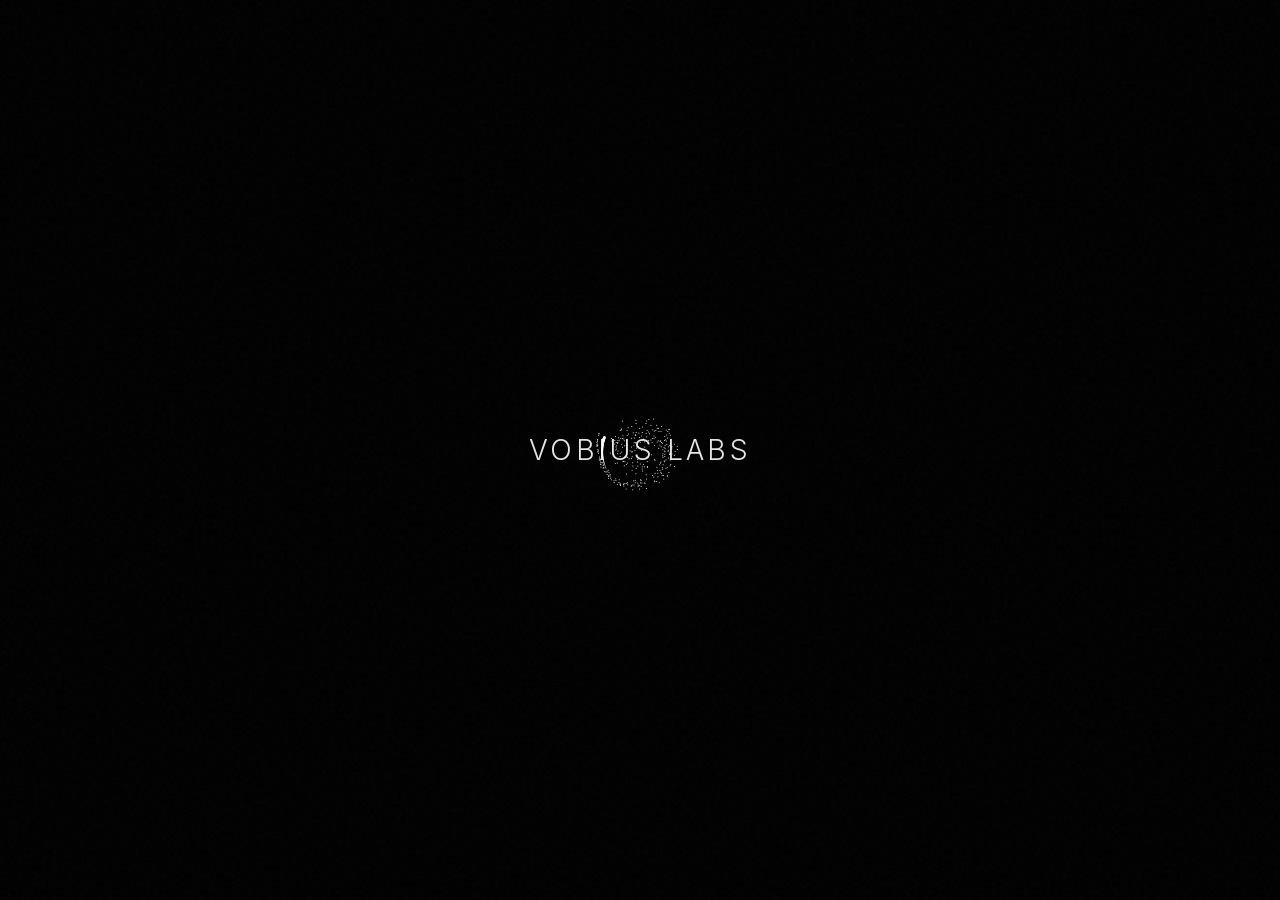
==== index.html @ 5227de13 "feat: vertical curtain wipe transition → gallery (panels close on click, part open on arrival)" ====
<!DOCTYPE html><html lang="en" class="space_grotesk_292c24ae-module__83bYFa__variable inter_7121de63-module__AjNlIq__variable"><head><meta charSet="utf-8"/><meta name="viewport" content="width=device-width, initial-scale=1"/><link rel="preload" href="/_next/static/media/0c89a48fa5027cee-s.p.0rd3rjvnnhw7n.woff2" as="font" crossorigin="" type="font/woff2"/><link rel="preload" href="/_next/static/media/83afe278b6a6bb3c-s.p.0q-301v4kxxnr.woff2" as="font" crossorigin="" type="font/woff2"/><link rel="stylesheet" href="/_next/static/chunks/0tya.du2dsi4h.css" data-precedence="next"/><link rel="preload" as="script" fetchPriority="low" href="/_next/static/chunks/0fpki3y6aj230.js"/><script src="/_next/static/chunks/0ie~z4v0mtx0d.js" async=""></script><script src="/_next/static/chunks/16g.ca89g7fib.js" async=""></script><script src="/_next/static/chunks/turbopack-0-s7g3ktuolnb.js" async=""></script><script src="/_next/static/chunks/0dbhjjzl8qfwv.js" async=""></script><script src="/_next/static/chunks/0ltwzf-47lllj.js" async=""></script><script src="/_next/static/chunks/0toqzq3ppa_wb.js" async=""></script><meta name="next-size-adjust" content=""/><title>Vobius Labs — Building the Future</title><meta name="description" content="World-class software products. Built with precision, designed for impact."/><meta name="keywords" content="software,apps,AI,web design,Vobius Labs"/><meta property="og:title" content="Vobius Labs — Building the Future"/><meta property="og:description" content="World-class software products. Built with precision, designed for impact."/><meta property="og:url" content="https://vobiuslabs.com/"/><meta property="og:site_name" content="Vobius Labs"/><meta property="og:type" content="website"/><meta name="twitter:card" content="summary_large_image"/><meta name="twitter:title" content="Vobius Labs"/><meta name="twitter:description" content="World-class software products."/><link rel="icon" href="/favicon.svg" type="image/svg+xml"/><link rel="alternate icon" href="/favicon.ico"/><meta name="theme-color" content="#000000"/><script src="/_next/static/chunks/03~yq9q893hmn.js" noModule=""></script><meta property="og:image" content="https://vobiuslabs.com/og-image.png"/><meta name="twitter:image" content="https://vobiuslabs.com/og-image.png"/></head><script>
(function(){
  if(location.search.indexOf('skip')>-1||document.referrer.indexOf('vobiuslabs.com')>-1){
    var s=document.createElement('style');
    s.textContent='[style*="z-index:9999"]{display:none!important;pointer-events:none!important}';
    document.head.appendChild(s);
    // Also set a flag so React loader knows to skip
    try{sessionStorage.setItem('vl_skip_intro','1');}catch(e){}
  }
  // Always set visited flag after first load so internal nav skips intro
  window.addEventListener('load',function(){
    try{sessionStorage.setItem('vl_visited','1');}catch(e){}
  });
})();
</script><body class="noise"><div hidden=""><!--$--><!--/$--></div><div style="position:fixed;inset:0;z-index:9999;background:#000;display:flex;align-items:center;justify-content:center;opacity:1"><div style="position:absolute;inset:0"><div style="position:absolute;inset:0;overflow:hidden"><canvas style="position:absolute;top:50%;left:50%;transform:translate(-50%, -50%)"></canvas></div></div><div style="position:relative;z-index:2;text-align:center;pointer-events:none;opacity:0;letter-spacing:0.4em"><div style="font-size:clamp(18px, 3vw, 28px);font-weight:200;color:rgba(255,255,255,0.9);letter-spacing:0.12em;text-transform:uppercase;font-family:&#x27;Plus Jakarta Sans&#x27;, &#x27;Inter&#x27;, -apple-system, sans-serif">Vobius Labs</div></div></div><!--$--><!--/$--><script src="/_next/static/chunks/0fpki3y6aj230.js" id="_R_" async=""></script><script>(self.__next_f=self.__next_f||[]).push([0])</script><script>self.__next_f.push([1,"1:\"$Sreact.fragment\"\n2:I[39756,[\"/_next/static/chunks/0dbhjjzl8qfwv.js\"],\"default\"]\n3:I[37457,[\"/_next/static/chunks/0dbhjjzl8qfwv.js\"],\"default\"]\n4:I[47257,[\"/_next/static/chunks/0dbhjjzl8qfwv.js\"],\"ClientPageRoot\"]\n5:I[31713,[\"/_next/static/chunks/0dbhjjzl8qfwv.js\",\"/_next/static/chunks/0ltwzf-47lllj.js\",\"/_next/static/chunks/0toqzq3ppa_wb.js\"],\"default\"]\n8:I[97367,[\"/_next/static/chunks/0dbhjjzl8qfwv.js\"],\"OutletBoundary\"]\n9:\"$Sreact.suspense\"\nb:I[97367,[\"/_next/static/chunks/0dbhjjzl8qfwv.js\"],\"ViewportBoundary\"]\nd:I[97367,[\"/_next/static/chunks/0dbhjjzl8qfwv.js\"],\"MetadataBoundary\"]\nf:I[68027,[\"/_next/static/chunks/0dbhjjzl8qfwv.js\"],\"default\",1]\n:HL[\"/_next/static/chunks/0tya.du2dsi4h.css\",\"style\"]\n:HL[\"/_next/static/media/0c89a48fa5027cee-s.p.0rd3rjvnnhw7n.woff2\",\"font\",{\"crossOrigin\":\"\",\"type\":\"font/woff2\"}]\n:HL[\"/_next/static/media/83afe278b6a6bb3c-s.p.0q-301v4kxxnr.woff2\",\"font\",{\"crossOrigin\":\"\",\"type\":\"font/woff2\"}]\n"])</script><script>self.__next_f.push([1,"0:{\"P\":null,\"c\":[\"\",\"\"],\"q\":\"\",\"i\":false,\"f\":[[[\"\",{\"children\":[\"__PAGE__\",{}]},\"$undefined\",\"$undefined\",16],[[\"$\",\"$1\",\"c\",{\"children\":[[[\"$\",\"link\",\"0\",{\"rel\":\"stylesheet\",\"href\":\"/_next/static/chunks/0tya.du2dsi4h.css\",\"precedence\":\"next\",\"crossOrigin\":\"$undefined\",\"nonce\":\"$undefined\"}],[\"$\",\"script\",\"script-0\",{\"src\":\"/_next/static/chunks/0dbhjjzl8qfwv.js\",\"async\":true,\"nonce\":\"$undefined\"}]],[\"$\",\"html\",null,{\"lang\":\"en\",\"className\":\"space_grotesk_292c24ae-module__83bYFa__variable inter_7121de63-module__AjNlIq__variable\",\"children\":[\"$\",\"body\",null,{\"className\":\"noise\",\"children\":[\"$\",\"$L2\",null,{\"parallelRouterKey\":\"children\",\"error\":\"$undefined\",\"errorStyles\":\"$undefined\",\"errorScripts\":\"$undefined\",\"template\":[\"$\",\"$L3\",null,{}],\"templateStyles\":\"$undefined\",\"templateScripts\":\"$undefined\",\"notFound\":[[[\"$\",\"title\",null,{\"children\":\"404: This page could not be found.\"}],[\"$\",\"div\",null,{\"style\":{\"fontFamily\":\"system-ui,\\\"Segoe UI\\\",Roboto,Helvetica,Arial,sans-serif,\\\"Apple Color Emoji\\\",\\\"Segoe UI Emoji\\\"\",\"height\":\"100vh\",\"textAlign\":\"center\",\"display\":\"flex\",\"flexDirection\":\"column\",\"alignItems\":\"center\",\"justifyContent\":\"center\"},\"children\":[\"$\",\"div\",null,{\"children\":[[\"$\",\"style\",null,{\"dangerouslySetInnerHTML\":{\"__html\":\"body{color:#000;background:#fff;margin:0}.next-error-h1{border-right:1px solid rgba(0,0,0,.3)}@media (prefers-color-scheme:dark){body{color:#fff;background:#000}.next-error-h1{border-right:1px solid rgba(255,255,255,.3)}}\"}}],[\"$\",\"h1\",null,{\"className\":\"next-error-h1\",\"style\":{\"display\":\"inline-block\",\"margin\":\"0 20px 0 0\",\"padding\":\"0 23px 0 0\",\"fontSize\":24,\"fontWeight\":500,\"verticalAlign\":\"top\",\"lineHeight\":\"49px\"},\"children\":404}],[\"$\",\"div\",null,{\"style\":{\"display\":\"inline-block\"},\"children\":[\"$\",\"h2\",null,{\"style\":{\"fontSize\":14,\"fontWeight\":400,\"lineHeight\":\"49px\",\"margin\":0},\"children\":\"This page could not be found.\"}]}]]}]}]],[]],\"forbidden\":\"$undefined\",\"unauthorized\":\"$undefined\"}]}]}]]}],{\"children\":[[\"$\",\"$1\",\"c\",{\"children\":[[\"$\",\"$L4\",null,{\"Component\":\"$5\",\"serverProvidedParams\":{\"searchParams\":{},\"params\":{},\"promises\":[\"$@6\",\"$@7\"]}}],[[\"$\",\"script\",\"script-0\",{\"src\":\"/_next/static/chunks/0ltwzf-47lllj.js\",\"async\":true,\"nonce\":\"$undefined\"}],[\"$\",\"script\",\"script-1\",{\"src\":\"/_next/static/chunks/0toqzq3ppa_wb.js\",\"async\":true,\"nonce\":\"$undefined\"}]],[\"$\",\"$L8\",null,{\"children\":[\"$\",\"$9\",null,{\"name\":\"Next.MetadataOutlet\",\"children\":\"$@a\"}]}]]}],{},null,false,null]},null,false,null],[\"$\",\"$1\",\"h\",{\"children\":[null,[\"$\",\"$Lb\",null,{\"children\":\"$Lc\"}],[\"$\",\"div\",null,{\"hidden\":true,\"children\":[\"$\",\"$Ld\",null,{\"children\":[\"$\",\"$9\",null,{\"name\":\"Next.Metadata\",\"children\":\"$Le\"}]}]}],[\"$\",\"meta\",null,{\"name\":\"next-size-adjust\",\"content\":\"\"}]]}],false]],\"m\":\"$undefined\",\"G\":[\"$f\",[[\"$\",\"link\",\"0\",{\"rel\":\"stylesheet\",\"href\":\"/_next/static/chunks/0tya.du2dsi4h.css\",\"precedence\":\"next\",\"crossOrigin\":\"$undefined\",\"nonce\":\"$undefined\"}]]],\"S\":true,\"h\":null,\"s\":\"$undefined\",\"l\":\"$undefined\",\"p\":\"$undefined\",\"d\":\"$undefined\",\"b\":\"B5eqgMmHYIsOqFGzg2f-Q\"}\n"])</script><script>self.__next_f.push([1,"6:{}\n7:\"$0:f:0:1:1:children:0:props:children:0:props:serverProvidedParams:params\"\n"])</script><script>self.__next_f.push([1,"c:[[\"$\",\"meta\",\"0\",{\"charSet\":\"utf-8\"}],[\"$\",\"meta\",\"1\",{\"name\":\"viewport\",\"content\":\"width=device-width, initial-scale=1\"}]]\n"])</script><script>self.__next_f.push([1,"10:I[27201,[\"/_next/static/chunks/0dbhjjzl8qfwv.js\"],\"IconMark\"]\na:null\ne:[[\"$\",\"title\",\"0\",{\"children\":\"Vobius Labs — Building the Future\"}],[\"$\",\"meta\",\"1\",{\"name\":\"description\",\"content\":\"World-class software products. Built with precision, designed for impact.\"}],[\"$\",\"meta\",\"2\",{\"name\":\"keywords\",\"content\":\"software,apps,AI,web design,Vobius Labs\"}],[\"$\",\"meta\",\"3\",{\"property\":\"og:title\",\"content\":\"Vobius Labs — Building the Future\"}],[\"$\",\"meta\",\"4\",{\"property\":\"og:description\",\"content\":\"World-class software products. Built with precision, designed for impact.\"}],[\"$\",\"meta\",\"5\",{\"property\":\"og:url\",\"content\":\"https://vobiuslabs.com/\"}],[\"$\",\"meta\",\"6\",{\"property\":\"og:site_name\",\"content\":\"Vobius Labs\"}],[\"$\",\"meta\",\"7\",{\"property\":\"og:type\",\"content\":\"website\"}],[\"$\",\"meta\",\"8\",{\"name\":\"twitter:card\",\"content\":\"summary_large_image\"}],[\"$\",\"meta\",\"9\",{\"name\":\"twitter:title\",\"content\":\"Vobius Labs\"}],[\"$\",\"meta\",\"10\",{\"name\":\"twitter:description\",\"content\":\"World-class software products.\"}],[\"$\",\"link\",\"11\",{\"rel\":\"icon\",\"href\":\"/favicon.ico?favicon.0x3dzn~oxb6tn.ico\",\"sizes\":\"256x256\",\"type\":\"image/x-icon\"}],[\"$\",\"$L10\",\"12\",{}]]\n"])</script><style>
#vl-curtain{position:fixed;inset:0;z-index:99998;pointer-events:none;}
#vl-curtain .vl-c-top,#vl-curtain .vl-c-bot{
  position:absolute;left:0;right:0;height:50%;background:#0b0b10;
  transition:transform 0.6s cubic-bezier(0.76,0,0.24,1);
}
#vl-curtain .vl-c-top{top:0;transform:translateY(-101%);}
#vl-curtain .vl-c-bot{bottom:0;transform:translateY(101%);}
#vl-curtain.vl-closing .vl-c-top{transform:translateY(0);}
#vl-curtain.vl-closing .vl-c-bot{transform:translateY(0);}
</style>
<div id="vl-curtain"><div class="vl-c-top"></div><div class="vl-c-bot"></div></div>
<script>
(function(){
  function attachCurtain(){
    document.querySelectorAll('a[href="/gallery"]').forEach(function(a){
      if(a._vlCurtain) return;
      a._vlCurtain = true;
      a.addEventListener('click',function(e){
        e.preventDefault();
        var c=document.getElementById('vl-curtain');
        c.style.pointerEvents='all';
        c.classList.add('vl-closing');
        setTimeout(function(){window.location.href='/gallery?from=home';},640);
      });
    });
  }
  // Attach on DOM ready + after React hydration
  document.addEventListener('DOMContentLoaded',attachCurtain);
  setTimeout(attachCurtain,1000);
  setTimeout(attachCurtain,2500);
  // MutationObserver for React rendering the button after hydration
  var obs=new MutationObserver(attachCurtain);
  obs.observe(document.body,{childList:true,subtree:true});
})();
</script></body></html>
---- _next/static/chunks/0tya.du2dsi4h.css ----
@font-face{font-family:Space Grotesk;font-style:normal;font-weight:300;font-display:swap;src:url(../media/32687112bd2dd8db-s.0gspg~~t9nou8.woff2)format("woff2");unicode-range:U+102-103,U+110-111,U+128-129,U+168-169,U+1A0-1A1,U+1AF-1B0,U+300-301,U+303-304,U+308-309,U+323,U+329,U+1EA0-1EF9,U+20AB}@font-face{font-family:Space Grotesk;font-style:normal;font-weight:300;font-display:swap;src:url(../media/28868e710e86be81-s.0rx81dn62y51_.woff2)format("woff2");unicode-range:U+100-2BA,U+2BD-2C5,U+2C7-2CC,U+2CE-2D7,U+2DD-2FF,U+304,U+308,U+329,U+1D00-1DBF,U+1E00-1E9F,U+1EF2-1EFF,U+2020,U+20A0-20AB,U+20AD-20C0,U+2113,U+2C60-2C7F,U+A720-A7FF}@font-face{font-family:Space Grotesk;font-style:normal;font-weight:300;font-display:swap;src:url(../media/0c89a48fa5027cee-s.p.0rd3rjvnnhw7n.woff2)format("woff2");unicode-range:U+??,U+131,U+152-153,U+2BB-2BC,U+2C6,U+2DA,U+2DC,U+304,U+308,U+329,U+2000-206F,U+20AC,U+2122,U+2191,U+2193,U+2212,U+2215,U+FEFF,U+FFFD}@font-face{font-family:Space Grotesk;font-style:normal;font-weight:400;font-display:swap;src:url(../media/32687112bd2dd8db-s.0gspg~~t9nou8.woff2)format("woff2");unicode-range:U+102-103,U+110-111,U+128-129,U+168-169,U+1A0-1A1,U+1AF-1B0,U+300-301,U+303-304,U+308-309,U+323,U+329,U+1EA0-1EF9,U+20AB}@font-face{font-family:Space Grotesk;font-style:normal;font-weight:400;font-display:swap;src:url(../media/28868e710e86be81-s.0rx81dn62y51_.woff2)format("woff2");unicode-range:U+100-2BA,U+2BD-2C5,U+2C7-2CC,U+2CE-2D7,U+2DD-2FF,U+304,U+308,U+329,U+1D00-1DBF,U+1E00-1E9F,U+1EF2-1EFF,U+2020,U+20A0-20AB,U+20AD-20C0,U+2113,U+2C60-2C7F,U+A720-A7FF}@font-face{font-family:Space Grotesk;font-style:normal;font-weight:400;font-display:swap;src:url(../media/0c89a48fa5027cee-s.p.0rd3rjvnnhw7n.woff2)format("woff2");unicode-range:U+??,U+131,U+152-153,U+2BB-2BC,U+2C6,U+2DA,U+2DC,U+304,U+308,U+329,U+2000-206F,U+20AC,U+2122,U+2191,U+2193,U+2212,U+2215,U+FEFF,U+FFFD}@font-face{font-family:Space Grotesk;font-style:normal;font-weight:500;font-display:swap;src:url(../media/32687112bd2dd8db-s.0gspg~~t9nou8.woff2)format("woff2");unicode-range:U+102-103,U+110-111,U+128-129,U+168-169,U+1A0-1A1,U+1AF-1B0,U+300-301,U+303-304,U+308-309,U+323,U+329,U+1EA0-1EF9,U+20AB}@font-face{font-family:Space Grotesk;font-style:normal;font-weight:500;font-display:swap;src:url(../media/28868e710e86be81-s.0rx81dn62y51_.woff2)format("woff2");unicode-range:U+100-2BA,U+2BD-2C5,U+2C7-2CC,U+2CE-2D7,U+2DD-2FF,U+304,U+308,U+329,U+1D00-1DBF,U+1E00-1E9F,U+1EF2-1EFF,U+2020,U+20A0-20AB,U+20AD-20C0,U+2113,U+2C60-2C7F,U+A720-A7FF}@font-face{font-family:Space Grotesk;font-style:normal;font-weight:500;font-display:swap;src:url(../media/0c89a48fa5027cee-s.p.0rd3rjvnnhw7n.woff2)format("woff2");unicode-range:U+??,U+131,U+152-153,U+2BB-2BC,U+2C6,U+2DA,U+2DC,U+304,U+308,U+329,U+2000-206F,U+20AC,U+2122,U+2191,U+2193,U+2212,U+2215,U+FEFF,U+FFFD}@font-face{font-family:Space Grotesk;font-style:normal;font-weight:600;font-display:swap;src:url(../media/32687112bd2dd8db-s.0gspg~~t9nou8.woff2)format("woff2");unicode-range:U+102-103,U+110-111,U+128-129,U+168-169,U+1A0-1A1,U+1AF-1B0,U+300-301,U+303-304,U+308-309,U+323,U+329,U+1EA0-1EF9,U+20AB}@font-face{font-family:Space Grotesk;font-style:normal;font-weight:600;font-display:swap;src:url(../media/28868e710e86be81-s.0rx81dn62y51_.woff2)format("woff2");unicode-range:U+100-2BA,U+2BD-2C5,U+2C7-2CC,U+2CE-2D7,U+2DD-2FF,U+304,U+308,U+329,U+1D00-1DBF,U+1E00-1E9F,U+1EF2-1EFF,U+2020,U+20A0-20AB,U+20AD-20C0,U+2113,U+2C60-2C7F,U+A720-A7FF}@font-face{font-family:Space Grotesk;font-style:normal;font-weight:600;font-display:swap;src:url(../media/0c89a48fa5027cee-s.p.0rd3rjvnnhw7n.woff2)format("woff2");unicode-range:U+??,U+131,U+152-153,U+2BB-2BC,U+2C6,U+2DA,U+2DC,U+304,U+308,U+329,U+2000-206F,U+20AC,U+2122,U+2191,U+2193,U+2212,U+2215,U+FEFF,U+FFFD}@font-face{font-family:Space Grotesk;font-style:normal;font-weight:700;font-display:swap;src:url(../media/32687112bd2dd8db-s.0gspg~~t9nou8.woff2)format("woff2");unicode-range:U+102-103,U+110-111,U+128-129,U+168-169,U+1A0-1A1,U+1AF-1B0,U+300-301,U+303-304,U+308-309,U+323,U+329,U+1EA0-1EF9,U+20AB}@font-face{font-family:Space Grotesk;font-style:normal;font-weight:700;font-display:swap;src:url(../media/28868e710e86be81-s.0rx81dn62y51_.woff2)format("woff2");unicode-range:U+100-2BA,U+2BD-2C5,U+2C7-2CC,U+2CE-2D7,U+2DD-2FF,U+304,U+308,U+329,U+1D00-1DBF,U+1E00-1E9F,U+1EF2-1EFF,U+2020,U+20A0-20AB,U+20AD-20C0,U+2113,U+2C60-2C7F,U+A720-A7FF}@font-face{font-family:Space Grotesk;font-style:normal;font-weight:700;font-display:swap;src:url(../media/0c89a48fa5027cee-s.p.0rd3rjvnnhw7n.woff2)format("woff2");unicode-range:U+??,U+131,U+152-153,U+2BB-2BC,U+2C6,U+2DA,U+2DC,U+304,U+308,U+329,U+2000-206F,U+20AC,U+2122,U+2191,U+2193,U+2212,U+2215,U+FEFF,U+FFFD}@font-face{font-family:Space Grotesk Fallback;src:local(Arial);ascent-override:89.71%;descent-override:26.62%;line-gap-override:0.0%;size-adjust:109.69%}.space_grotesk_292c24ae-module__83bYFa__className{font-family:Space Grotesk,Space Grotesk Fallback;font-style:normal}.space_grotesk_292c24ae-module__83bYFa__variable{--font-heading:"Space Grotesk", "Space Grotesk Fallback"}
@font-face{font-family:Inter;font-style:normal;font-weight:300;font-display:swap;src:url(../media/2c55a0e60120577a-s.0bjc5tiuqdqro.woff2)format("woff2");unicode-range:U+460-52F,U+1C80-1C8A,U+20B4,U+2DE0-2DFF,U+A640-A69F,U+FE2E-FE2F}@font-face{font-family:Inter;font-style:normal;font-weight:300;font-display:swap;src:url(../media/9c72aa0f40e4eef8-s.0m6w47a4e5dy9.woff2)format("woff2");unicode-range:U+301,U+400-45F,U+490-491,U+4B0-4B1,U+2116}@font-face{font-family:Inter;font-style:normal;font-weight:300;font-display:swap;src:url(../media/ad66f9afd8947f86-s.11u06r12fd6v_.woff2)format("woff2");unicode-range:U+1F??}@font-face{font-family:Inter;font-style:normal;font-weight:300;font-display:swap;src:url(../media/5476f68d60460930-s.0wxq9webf.ew4.woff2)format("woff2");unicode-range:U+370-377,U+37A-37F,U+384-38A,U+38C,U+38E-3A1,U+3A3-3FF}@font-face{font-family:Inter;font-style:normal;font-weight:300;font-display:swap;src:url(../media/2bbe8d2671613f1f-s.067x_6k0k23tk.woff2)format("woff2");unicode-range:U+102-103,U+110-111,U+128-129,U+168-169,U+1A0-1A1,U+1AF-1B0,U+300-301,U+303-304,U+308-309,U+323,U+329,U+1EA0-1EF9,U+20AB}@font-face{font-family:Inter;font-style:normal;font-weight:300;font-display:swap;src:url(../media/1bffadaabf893a1e-s.16ipb6fqu393i.woff2)format("woff2");unicode-range:U+100-2BA,U+2BD-2C5,U+2C7-2CC,U+2CE-2D7,U+2DD-2FF,U+304,U+308,U+329,U+1D00-1DBF,U+1E00-1E9F,U+1EF2-1EFF,U+2020,U+20A0-20AB,U+20AD-20C0,U+2113,U+2C60-2C7F,U+A720-A7FF}@font-face{font-family:Inter;font-style:normal;font-weight:300;font-display:swap;src:url(../media/83afe278b6a6bb3c-s.p.0q-301v4kxxnr.woff2)format("woff2");unicode-range:U+??,U+131,U+152-153,U+2BB-2BC,U+2C6,U+2DA,U+2DC,U+304,U+308,U+329,U+2000-206F,U+20AC,U+2122,U+2191,U+2193,U+2212,U+2215,U+FEFF,U+FFFD}@font-face{font-family:Inter;font-style:normal;font-weight:400;font-display:swap;src:url(../media/2c55a0e60120577a-s.0bjc5tiuqdqro.woff2)format("woff2");unicode-range:U+460-52F,U+1C80-1C8A,U+20B4,U+2DE0-2DFF,U+A640-A69F,U+FE2E-FE2F}@font-face{font-family:Inter;font-style:normal;font-weight:400;font-display:swap;src:url(../media/9c72aa0f40e4eef8-s.0m6w47a4e5dy9.woff2)format("woff2");unicode-range:U+301,U+400-45F,U+490-491,U+4B0-4B1,U+2116}@font-face{font-family:Inter;font-style:normal;font-weight:400;font-display:swap;src:url(../media/ad66f9afd8947f86-s.11u06r12fd6v_.woff2)format("woff2");unicode-range:U+1F??}@font-face{font-family:Inter;font-style:normal;font-weight:400;font-display:swap;src:url(../media/5476f68d60460930-s.0wxq9webf.ew4.woff2)format("woff2");unicode-range:U+370-377,U+37A-37F,U+384-38A,U+38C,U+38E-3A1,U+3A3-3FF}@font-face{font-family:Inter;font-style:normal;font-weight:400;font-display:swap;src:url(../media/2bbe8d2671613f1f-s.067x_6k0k23tk.woff2)format("woff2");unicode-range:U+102-103,U+110-111,U+128-129,U+168-169,U+1A0-1A1,U+1AF-1B0,U+300-301,U+303-304,U+308-309,U+323,U+329,U+1EA0-1EF9,U+20AB}@font-face{font-family:Inter;font-style:normal;font-weight:400;font-display:swap;src:url(../media/1bffadaabf893a1e-s.16ipb6fqu393i.woff2)format("woff2");unicode-range:U+100-2BA,U+2BD-2C5,U+2C7-2CC,U+2CE-2D7,U+2DD-2FF,U+304,U+308,U+329,U+1D00-1DBF,U+1E00-1E9F,U+1EF2-1EFF,U+2020,U+20A0-20AB,U+20AD-20C0,U+2113,U+2C60-2C7F,U+A720-A7FF}@font-face{font-family:Inter;font-style:normal;font-weight:400;font-display:swap;src:url(../media/83afe278b6a6bb3c-s.p.0q-301v4kxxnr.woff2)format("woff2");unicode-range:U+??,U+131,U+152-153,U+2BB-2BC,U+2C6,U+2DA,U+2DC,U+304,U+308,U+329,U+2000-206F,U+20AC,U+2122,U+2191,U+2193,U+2212,U+2215,U+FEFF,U+FFFD}@font-face{font-family:Inter;font-style:normal;font-weight:500;font-display:swap;src:url(../media/2c55a0e60120577a-s.0bjc5tiuqdqro.woff2)format("woff2");unicode-range:U+460-52F,U+1C80-1C8A,U+20B4,U+2DE0-2DFF,U+A640-A69F,U+FE2E-FE2F}@font-face{font-family:Inter;font-style:normal;font-weight:500;font-display:swap;src:url(../media/9c72aa0f40e4eef8-s.0m6w47a4e5dy9.woff2)format("woff2");unicode-range:U+301,U+400-45F,U+490-491,U+4B0-4B1,U+2116}@font-face{font-family:Inter;font-style:normal;font-weight:500;font-display:swap;src:url(../media/ad66f9afd8947f86-s.11u06r12fd6v_.woff2)format("woff2");unicode-range:U+1F??}@font-face{font-family:Inter;font-style:normal;font-weight:500;font-display:swap;src:url(../media/5476f68d60460930-s.0wxq9webf.ew4.woff2)format("woff2");unicode-range:U+370-377,U+37A-37F,U+384-38A,U+38C,U+38E-3A1,U+3A3-3FF}@font-face{font-family:Inter;font-style:normal;font-weight:500;font-display:swap;src:url(../media/2bbe8d2671613f1f-s.067x_6k0k23tk.woff2)format("woff2");unicode-range:U+102-103,U+110-111,U+128-129,U+168-169,U+1A0-1A1,U+1AF-1B0,U+300-301,U+303-304,U+308-309,U+323,U+329,U+1EA0-1EF9,U+20AB}@font-face{font-family:Inter;font-style:normal;font-weight:500;font-display:swap;src:url(../media/1bffadaabf893a1e-s.16ipb6fqu393i.woff2)format("woff2");unicode-range:U+100-2BA,U+2BD-2C5,U+2C7-2CC,U+2CE-2D7,U+2DD-2FF,U+304,U+308,U+329,U+1D00-1DBF,U+1E00-1E9F,U+1EF2-1EFF,U+2020,U+20A0-20AB,U+20AD-20C0,U+2113,U+2C60-2C7F,U+A720-A7FF}@font-face{font-family:Inter;font-style:normal;font-weight:500;font-display:swap;src:url(../media/83afe278b6a6bb3c-s.p.0q-301v4kxxnr.woff2)format("woff2");unicode-range:U+??,U+131,U+152-153,U+2BB-2BC,U+2C6,U+2DA,U+2DC,U+304,U+308,U+329,U+2000-206F,U+20AC,U+2122,U+2191,U+2193,U+2212,U+2215,U+FEFF,U+FFFD}@font-face{font-family:Inter;font-style:normal;font-weight:600;font-display:swap;src:url(../media/2c55a0e60120577a-s.0bjc5tiuqdqro.woff2)format("woff2");unicode-range:U+460-52F,U+1C80-1C8A,U+20B4,U+2DE0-2DFF,U+A640-A69F,U+FE2E-FE2F}@font-face{font-family:Inter;font-style:normal;font-weight:600;font-display:swap;src:url(../media/9c72aa0f40e4eef8-s.0m6w47a4e5dy9.woff2)format("woff2");unicode-range:U+301,U+400-45F,U+490-491,U+4B0-4B1,U+2116}@font-face{font-family:Inter;font-style:normal;font-weight:600;font-display:swap;src:url(../media/ad66f9afd8947f86-s.11u06r12fd6v_.woff2)format("woff2");unicode-range:U+1F??}@font-face{font-family:Inter;font-style:normal;font-weight:600;font-display:swap;src:url(../media/5476f68d60460930-s.0wxq9webf.ew4.woff2)format("woff2");unicode-range:U+370-377,U+37A-37F,U+384-38A,U+38C,U+38E-3A1,U+3A3-3FF}@font-face{font-family:Inter;font-style:normal;font-weight:600;font-display:swap;src:url(../media/2bbe8d2671613f1f-s.067x_6k0k23tk.woff2)format("woff2");unicode-range:U+102-103,U+110-111,U+128-129,U+168-169,U+1A0-1A1,U+1AF-1B0,U+300-301,U+303-304,U+308-309,U+323,U+329,U+1EA0-1EF9,U+20AB}@font-face{font-family:Inter;font-style:normal;font-weight:600;font-display:swap;src:url(../media/1bffadaabf893a1e-s.16ipb6fqu393i.woff2)format("woff2");unicode-range:U+100-2BA,U+2BD-2C5,U+2C7-2CC,U+2CE-2D7,U+2DD-2FF,U+304,U+308,U+329,U+1D00-1DBF,U+1E00-1E9F,U+1EF2-1EFF,U+2020,U+20A0-20AB,U+20AD-20C0,U+2113,U+2C60-2C7F,U+A720-A7FF}@font-face{font-family:Inter;font-style:normal;font-weight:600;font-display:swap;src:url(../media/83afe278b6a6bb3c-s.p.0q-301v4kxxnr.woff2)format("woff2");unicode-range:U+??,U+131,U+152-153,U+2BB-2BC,U+2C6,U+2DA,U+2DC,U+304,U+308,U+329,U+2000-206F,U+20AC,U+2122,U+2191,U+2193,U+2212,U+2215,U+FEFF,U+FFFD}@font-face{font-family:Inter Fallback;src:local(Arial);ascent-override:90.44%;descent-override:22.52%;line-gap-override:0.0%;size-adjust:107.12%}.inter_7121de63-module__AjNlIq__className{font-family:Inter,Inter Fallback;font-style:normal}.inter_7121de63-module__AjNlIq__variable{--font-body:"Inter", "Inter Fallback"}
@layer properties{@supports (((-webkit-hyphens:none)) and (not (margin-trim:inline))) or ((-moz-orient:inline) and (not (color:rgb(from red r g b)))){*,:before,:after,::backdrop{--tw-translate-x:0;--tw-translate-y:0;--tw-translate-z:0;--tw-rotate-x:initial;--tw-rotate-y:initial;--tw-rotate-z:initial;--tw-skew-x:initial;--tw-skew-y:initial;--tw-border-style:solid;--tw-gradient-position:initial;--tw-gradient-from:#0000;--tw-gradient-via:#0000;--tw-gradient-to:#0000;--tw-gradient-stops:initial;--tw-gradient-via-stops:initial;--tw-gradient-from-position:0%;--tw-gradient-via-position:50%;--tw-gradient-to-position:100%;--tw-leading:initial;--tw-font-weight:initial;--tw-tracking:initial;--tw-shadow:0 0 #0000;--tw-shadow-color:initial;--tw-shadow-alpha:100%;--tw-inset-shadow:0 0 #0000;--tw-inset-shadow-color:initial;--tw-inset-shadow-alpha:100%;--tw-ring-color:initial;--tw-ring-shadow:0 0 #0000;--tw-inset-ring-color:initial;--tw-inset-ring-shadow:0 0 #0000;--tw-ring-inset:initial;--tw-ring-offset-width:0px;--tw-ring-offset-color:#fff;--tw-ring-offset-shadow:0 0 #0000;--tw-blur:initial;--tw-brightness:initial;--tw-contrast:initial;--tw-grayscale:initial;--tw-hue-rotate:initial;--tw-invert:initial;--tw-opacity:initial;--tw-saturate:initial;--tw-sepia:initial;--tw-drop-shadow:initial;--tw-drop-shadow-color:initial;--tw-drop-shadow-alpha:100%;--tw-drop-shadow-size:initial;--tw-backdrop-blur:initial;--tw-backdrop-brightness:initial;--tw-backdrop-contrast:initial;--tw-backdrop-grayscale:initial;--tw-backdrop-hue-rotate:initial;--tw-backdrop-invert:initial;--tw-backdrop-opacity:initial;--tw-backdrop-saturate:initial;--tw-backdrop-sepia:initial;--tw-duration:initial}}}@layer theme{:root,:host{--font-sans:ui-sans-serif, system-ui, sans-serif, "Apple Color Emoji", "Segoe UI Emoji", "Segoe UI Symbol", "Noto Color Emoji";--font-mono:ui-monospace, SFMono-Regular, Menlo, Monaco, Consolas, "Liberation Mono", "Courier New", monospace;--color-emerald-400:#00d294;--color-indigo-400:#7d87ff;--color-indigo-500:#625fff;--color-indigo-600:#4f39f6;--color-violet-500:#8d54ff;--color-violet-600:#7f22fe;--color-pink-600:#e30076;--color-zinc-300:#d4d4d8;--color-zinc-400:#9f9fa9;--color-zinc-500:#71717b;--color-zinc-600:#52525c;--color-zinc-700:#3f3f46;--color-white:#fff;--spacing:.25rem;--container-md:28rem;--container-lg:32rem;--container-xl:36rem;--container-2xl:42rem;--container-4xl:56rem;--container-5xl:64rem;--container-6xl:72rem;--text-xs:.75rem;--text-xs--line-height:calc(1 / .75);--text-sm:.875rem;--text-sm--line-height:calc(1.25 / .875);--text-base:1rem;--text-base--line-height:calc(1.5 / 1);--text-lg:1.125rem;--text-lg--line-height:calc(1.75 / 1.125);--text-xl:1.25rem;--text-xl--line-height:calc(1.75 / 1.25);--text-2xl:1.5rem;--text-2xl--line-height:calc(2 / 1.5);--text-3xl:1.875rem;--text-3xl--line-height:calc(2.25 / 1.875);--text-4xl:2.25rem;--text-4xl--line-height:calc(2.5 / 2.25);--text-5xl:3rem;--text-5xl--line-height:1;--text-6xl:3.75rem;--text-6xl--line-height:1;--text-7xl:4.5rem;--text-7xl--line-height:1;--text-9xl:8rem;--text-9xl--line-height:1;--font-weight-light:300;--font-weight-medium:500;--font-weight-semibold:600;--font-weight-bold:700;--tracking-tight:-.025em;--tracking-widest:.1em;--leading-tight:1.25;--leading-relaxed:1.625;--radius-md:.375rem;--radius-xl:.75rem;--radius-2xl:1rem;--radius-3xl:1.5rem;--animate-pulse:pulse 2s cubic-bezier(.4, 0, .6, 1) infinite;--blur-md:12px;--default-transition-duration:.15s;--default-transition-timing-function:cubic-bezier(.4, 0, .2, 1);--default-font-family:var(--font-sans);--default-mono-font-family:var(--font-mono)}@supports (color:lab(0% 0 0)){:root,:host{--color-emerald-400:lab(75.0771% -60.7313 19.4147);--color-indigo-400:lab(59.866% 22.4834 -64.4485);--color-indigo-500:lab(48.295% 38.3129 -81.9673);--color-indigo-600:lab(38.4009% 52.6132 -92.3857);--color-violet-500:lab(49.9355% 55.1776 -81.8963);--color-violet-600:lab(41.088% 68.9966 -91.995);--color-pink-600:lab(49.5493% 79.8381 2.31768);--color-zinc-300:lab(84.9837% .601262 -2.17986);--color-zinc-400:lab(65.6464% 1.53497 -5.42429);--color-zinc-500:lab(47.8878% 1.65477 -5.77283);--color-zinc-600:lab(35.1166% 1.78212 -6.1173);--color-zinc-700:lab(26.8019% 1.35387 -4.68303)}}}@layer base{*,:after,:before,::backdrop{box-sizing:border-box;border:0 solid;margin:0;padding:0}::file-selector-button{box-sizing:border-box;border:0 solid;margin:0;padding:0}html,:host{-webkit-text-size-adjust:100%;tab-size:4;line-height:1.5;font-family:var(--default-font-family,ui-sans-serif, system-ui, sans-serif, "Apple Color Emoji", "Segoe UI Emoji", "Segoe UI Symbol", "Noto Color Emoji");font-feature-settings:var(--default-font-feature-settings,normal);font-variation-settings:var(--default-font-variation-settings,normal);-webkit-tap-highlight-color:transparent}hr{height:0;color:inherit;border-top-width:1px}abbr:where([title]){-webkit-text-decoration:underline dotted;text-decoration:underline dotted}h1,h2,h3,h4,h5,h6{font-size:inherit;font-weight:inherit}a{color:inherit;-webkit-text-decoration:inherit;-webkit-text-decoration:inherit;-webkit-text-decoration:inherit;-webkit-text-decoration:inherit;text-decoration:inherit}b,strong{font-weight:bolder}code,kbd,samp,pre{font-family:var(--default-mono-font-family,ui-monospace, SFMono-Regular, Menlo, Monaco, Consolas, "Liberation Mono", "Courier New", monospace);font-feature-settings:var(--default-mono-font-feature-settings,normal);font-variation-settings:var(--default-mono-font-variation-settings,normal);font-size:1em}small{font-size:80%}sub,sup{vertical-align:baseline;font-size:75%;line-height:0;position:relative}sub{bottom:-.25em}sup{top:-.5em}table{text-indent:0;border-color:inherit;border-collapse:collapse}:-moz-focusring{outline:auto}progress{vertical-align:baseline}summary{display:list-item}ol,ul,menu{list-style:none}img,svg,video,canvas,audio,iframe,embed,object{vertical-align:middle;display:block}img,video{max-width:100%;height:auto}button,input,select,optgroup,textarea{font:inherit;font-feature-settings:inherit;font-variation-settings:inherit;letter-spacing:inherit;color:inherit;opacity:1;background-color:#0000;border-radius:0}::file-selector-button{font:inherit;font-feature-settings:inherit;font-variation-settings:inherit;letter-spacing:inherit;color:inherit;opacity:1;background-color:#0000;border-radius:0}:where(select:is([multiple],[size])) optgroup{font-weight:bolder}:where(select:is([multiple],[size])) optgroup option{padding-inline-start:20px}::file-selector-button{margin-inline-end:4px}::placeholder{opacity:1}@supports (not ((-webkit-appearance:-apple-pay-button))) or (contain-intrinsic-size:1px){::placeholder{color:currentColor}@supports (color:color-mix(in lab, red, red)){::placeholder{color:color-mix(in oklab, currentcolor 50%, transparent)}}}textarea{resize:vertical}::-webkit-search-decoration{-webkit-appearance:none}::-webkit-date-and-time-value{min-height:1lh;text-align:inherit}::-webkit-datetime-edit{display:inline-flex}::-webkit-datetime-edit-fields-wrapper{padding:0}::-webkit-datetime-edit{padding-block:0}::-webkit-datetime-edit-year-field{padding-block:0}::-webkit-datetime-edit-month-field{padding-block:0}::-webkit-datetime-edit-day-field{padding-block:0}::-webkit-datetime-edit-hour-field{padding-block:0}::-webkit-datetime-edit-minute-field{padding-block:0}::-webkit-datetime-edit-second-field{padding-block:0}::-webkit-datetime-edit-millisecond-field{padding-block:0}::-webkit-datetime-edit-meridiem-field{padding-block:0}::-webkit-calendar-picker-indicator{line-height:1}:-moz-ui-invalid{box-shadow:none}button,input:where([type=button],[type=reset],[type=submit]){appearance:button}::file-selector-button{appearance:button}::-webkit-inner-spin-button{height:auto}::-webkit-outer-spin-button{height:auto}[hidden]:where(:not([hidden=until-found])){display:none!important}}@layer components;@layer utilities{.pointer-events-auto{pointer-events:auto}.pointer-events-none{pointer-events:none}.visible{visibility:visible}.absolute{position:absolute}.fixed{position:fixed}.relative{position:relative}.static{position:static}.inset-0{inset:calc(var(--spacing) * 0)}.start{inset-inline-start:var(--spacing)}.-top-10{top:calc(var(--spacing) * -10)}.top-0{top:calc(var(--spacing) * 0)}.top-\[-200px\]{top:-200px}.-right-10{right:calc(var(--spacing) * -10)}.right-0{right:calc(var(--spacing) * 0)}.right-6{right:calc(var(--spacing) * 6)}.right-\[-100px\]{right:-100px}.right-\[-200px\]{right:-200px}.bottom-1\/3{bottom:33.3333%}.bottom-1\/4{bottom:25%}.bottom-10{bottom:calc(var(--spacing) * 10)}.left-0{left:calc(var(--spacing) * 0)}.left-1\/2{left:50%}.left-6{left:calc(var(--spacing) * 6)}.left-\[-80px\]{left:-80px}.z-10{z-index:10}.z-50{z-index:50}.container{width:100%}@media (min-width:40rem){.container{max-width:40rem}}@media (min-width:48rem){.container{max-width:48rem}}@media (min-width:64rem){.container{max-width:64rem}}@media (min-width:80rem){.container{max-width:80rem}}@media (min-width:96rem){.container{max-width:96rem}}.mx-auto{margin-inline:auto}.mt-1{margin-top:calc(var(--spacing) * 1)}.mt-4{margin-top:calc(var(--spacing) * 4)}.mt-16{margin-top:calc(var(--spacing) * 16)}.mt-24{margin-top:calc(var(--spacing) * 24)}.mb-1{margin-bottom:calc(var(--spacing) * 1)}.mb-2{margin-bottom:calc(var(--spacing) * 2)}.mb-3{margin-bottom:calc(var(--spacing) * 3)}.mb-4{margin-bottom:calc(var(--spacing) * 4)}.mb-5{margin-bottom:calc(var(--spacing) * 5)}.mb-6{margin-bottom:calc(var(--spacing) * 6)}.mb-8{margin-bottom:calc(var(--spacing) * 8)}.mb-10{margin-bottom:calc(var(--spacing) * 10)}.mb-12{margin-bottom:calc(var(--spacing) * 12)}.mb-14{margin-bottom:calc(var(--spacing) * 14)}.mb-16{margin-bottom:calc(var(--spacing) * 16)}.mb-20{margin-bottom:calc(var(--spacing) * 20)}.block{display:block}.flex{display:flex}.grid{display:grid}.hidden{display:none}.inline-flex{display:inline-flex}.aspect-square{aspect-ratio:1}.h-1\.5{height:calc(var(--spacing) * 1.5)}.h-2{height:calc(var(--spacing) * 2)}.h-4{height:calc(var(--spacing) * 4)}.h-5{height:calc(var(--spacing) * 5)}.h-10{height:calc(var(--spacing) * 10)}.h-16{height:calc(var(--spacing) * 16)}.h-32{height:calc(var(--spacing) * 32)}.h-40{height:calc(var(--spacing) * 40)}.h-\[300px\]{height:300px}.h-\[400px\]{height:400px}.h-\[500px\]{height:500px}.h-\[600px\]{height:600px}.h-px{height:1px}.min-h-screen{min-height:100vh}.w-1\.5{width:calc(var(--spacing) * 1.5)}.w-2{width:calc(var(--spacing) * 2)}.w-4{width:calc(var(--spacing) * 4)}.w-5{width:calc(var(--spacing) * 5)}.w-8{width:calc(var(--spacing) * 8)}.w-32{width:calc(var(--spacing) * 32)}.w-40{width:calc(var(--spacing) * 40)}.w-\[300px\]{width:300px}.w-\[400px\]{width:400px}.w-\[500px\]{width:500px}.w-\[600px\]{width:600px}.w-full{width:100%}.w-px{width:1px}.max-w-2xl{max-width:var(--container-2xl)}.max-w-4xl{max-width:var(--container-4xl)}.max-w-5xl{max-width:var(--container-5xl)}.max-w-6xl{max-width:var(--container-6xl)}.max-w-lg{max-width:var(--container-lg)}.max-w-md{max-width:var(--container-md)}.max-w-xl{max-width:var(--container-xl)}.flex-1{flex:1}.grow{flex-grow:1}.-translate-x-1\/2{--tw-translate-x:calc(calc(1 / 2 * 100%) * -1);translate:var(--tw-translate-x) var(--tw-translate-y)}.transform{transform:var(--tw-rotate-x,) var(--tw-rotate-y,) var(--tw-rotate-z,) var(--tw-skew-x,) var(--tw-skew-y,)}.animate-pulse{animation:var(--animate-pulse)}.cursor-pointer{cursor:pointer}.resize{resize:both}.grid-cols-1{grid-template-columns:repeat(1,minmax(0,1fr))}.grid-cols-2{grid-template-columns:repeat(2,minmax(0,1fr))}.flex-col{flex-direction:column}.items-center{align-items:center}.items-start{align-items:flex-start}.justify-between{justify-content:space-between}.justify-center{justify-content:center}.gap-1\.5{gap:calc(var(--spacing) * 1.5)}.gap-2{gap:calc(var(--spacing) * 2)}.gap-2\.5{gap:calc(var(--spacing) * 2.5)}.gap-3{gap:calc(var(--spacing) * 3)}.gap-4{gap:calc(var(--spacing) * 4)}.gap-6{gap:calc(var(--spacing) * 6)}.gap-8{gap:calc(var(--spacing) * 8)}.gap-10{gap:calc(var(--spacing) * 10)}.gap-16{gap:calc(var(--spacing) * 16)}.gap-20{gap:calc(var(--spacing) * 20)}.self-start{align-self:flex-start}.overflow-hidden{overflow:hidden}.rounded{border-radius:.25rem}.rounded-2xl{border-radius:var(--radius-2xl)}.rounded-3xl{border-radius:var(--radius-3xl)}.rounded-full{border-radius:3.40282e38px}.rounded-md{border-radius:var(--radius-md)}.rounded-xl{border-radius:var(--radius-xl)}.border{border-style:var(--tw-border-style);border-width:1px}.border-t{border-top-style:var(--tw-border-style);border-top-width:1px}.border-b{border-bottom-style:var(--tw-border-style);border-bottom-width:1px}.border-transparent{border-color:#0000}.border-white\/5{border-color:#ffffff0d}@supports (color:color-mix(in lab, red, red)){.border-white\/5{border-color:color-mix(in oklab, var(--color-white) 5%, transparent)}}.border-white\/10{border-color:#ffffff1a}@supports (color:color-mix(in lab, red, red)){.border-white\/10{border-color:color-mix(in oklab, var(--color-white) 10%, transparent)}}.border-white\/\[0\.04\]{border-color:#ffffff0a}@supports (color:color-mix(in lab, red, red)){.border-white\/\[0\.04\]{border-color:color-mix(in oklab, var(--color-white) 4%, transparent)}}.border-white\/\[0\.05\]{border-color:#ffffff0d}@supports (color:color-mix(in lab, red, red)){.border-white\/\[0\.05\]{border-color:color-mix(in oklab, var(--color-white) 5%, transparent)}}.bg-emerald-400{background-color:var(--color-emerald-400)}.bg-indigo-600\/20{background-color:#4f39f633}@supports (color:color-mix(in lab, red, red)){.bg-indigo-600\/20{background-color:color-mix(in oklab, var(--color-indigo-600) 20%, transparent)}}.bg-pink-600\/10{background-color:#e300761a}@supports (color:color-mix(in lab, red, red)){.bg-pink-600\/10{background-color:color-mix(in oklab, var(--color-pink-600) 10%, transparent)}}.bg-violet-600\/10{background-color:#7f22fe1a}@supports (color:color-mix(in lab, red, red)){.bg-violet-600\/10{background-color:color-mix(in oklab, var(--color-violet-600) 10%, transparent)}}.bg-violet-600\/15{background-color:#7f22fe26}@supports (color:color-mix(in lab, red, red)){.bg-violet-600\/15{background-color:color-mix(in oklab, var(--color-violet-600) 15%, transparent)}}.bg-gradient-to-b{--tw-gradient-position:to bottom in oklab;background-image:linear-gradient(var(--tw-gradient-stops))}.bg-gradient-to-l{--tw-gradient-position:to left in oklab;background-image:linear-gradient(var(--tw-gradient-stops))}.bg-gradient-to-r{--tw-gradient-position:to right in oklab;background-image:linear-gradient(var(--tw-gradient-stops))}.bg-\[radial-gradient\(ellipse_60\%_60\%_at_50\%_110\%\,rgba\(0\,0\,0\,0\.8\)\,transparent\)\]{background-image:radial-gradient(60% 60% at 50% 110%,#000c,#0000)}.bg-\[radial-gradient\(ellipse_70\%_60\%_at_50\%_50\%\,rgba\(99\,102\,241\,0\.07\)\,transparent\)\]{background-image:radial-gradient(70% 60%,#6366f112,#0000)}.bg-\[radial-gradient\(ellipse_80\%_50\%_at_50\%_-10\%\,rgba\(99\,102\,241\,0\.15\)\,transparent\)\]{background-image:radial-gradient(80% 50% at 50% -10%,#6366f126,#0000)}.bg-\[radial-gradient\(ellipse_80\%_60\%_at_50\%_50\%\,rgba\(99\,102\,241\,0\.08\)\,transparent\)\]{background-image:radial-gradient(80% 60%,#6366f114,#0000)}.from-indigo-500{--tw-gradient-from:var(--color-indigo-500);--tw-gradient-stops:var(--tw-gradient-via-stops,var(--tw-gradient-position), var(--tw-gradient-from) var(--tw-gradient-from-position), var(--tw-gradient-to) var(--tw-gradient-to-position))}.from-transparent{--tw-gradient-from:transparent;--tw-gradient-stops:var(--tw-gradient-via-stops,var(--tw-gradient-position), var(--tw-gradient-from) var(--tw-gradient-from-position), var(--tw-gradient-to) var(--tw-gradient-to-position))}.from-violet-500{--tw-gradient-from:var(--color-violet-500);--tw-gradient-stops:var(--tw-gradient-via-stops,var(--tw-gradient-position), var(--tw-gradient-from) var(--tw-gradient-from-position), var(--tw-gradient-to) var(--tw-gradient-to-position))}.from-zinc-600{--tw-gradient-from:var(--color-zinc-600);--tw-gradient-stops:var(--tw-gradient-via-stops,var(--tw-gradient-position), var(--tw-gradient-from) var(--tw-gradient-from-position), var(--tw-gradient-to) var(--tw-gradient-to-position))}.from-zinc-700{--tw-gradient-from:var(--color-zinc-700);--tw-gradient-stops:var(--tw-gradient-via-stops,var(--tw-gradient-position), var(--tw-gradient-from) var(--tw-gradient-from-position), var(--tw-gradient-to) var(--tw-gradient-to-position))}.to-indigo-500{--tw-gradient-to:var(--color-indigo-500);--tw-gradient-stops:var(--tw-gradient-via-stops,var(--tw-gradient-position), var(--tw-gradient-from) var(--tw-gradient-from-position), var(--tw-gradient-to) var(--tw-gradient-to-position))}.to-transparent{--tw-gradient-to:transparent;--tw-gradient-stops:var(--tw-gradient-via-stops,var(--tw-gradient-position), var(--tw-gradient-from) var(--tw-gradient-from-position), var(--tw-gradient-to) var(--tw-gradient-to-position))}.p-5{padding:calc(var(--spacing) * 5)}.p-6{padding:calc(var(--spacing) * 6)}.p-12{padding:calc(var(--spacing) * 12)}.p-14{padding:calc(var(--spacing) * 14)}.px-2{padding-inline:calc(var(--spacing) * 2)}.px-2\.5{padding-inline:calc(var(--spacing) * 2.5)}.px-4{padding-inline:calc(var(--spacing) * 4)}.px-6{padding-inline:calc(var(--spacing) * 6)}.px-7{padding-inline:calc(var(--spacing) * 7)}.px-8{padding-inline:calc(var(--spacing) * 8)}.px-10{padding-inline:calc(var(--spacing) * 10)}.py-1{padding-block:calc(var(--spacing) * 1)}.py-2{padding-block:calc(var(--spacing) * 2)}.py-3{padding-block:calc(var(--spacing) * 3)}.py-3\.5{padding-block:calc(var(--spacing) * 3.5)}.py-4{padding-block:calc(var(--spacing) * 4)}.py-12{padding-block:calc(var(--spacing) * 12)}.py-24{padding-block:calc(var(--spacing) * 24)}.py-32{padding-block:calc(var(--spacing) * 32)}.pt-3{padding-top:calc(var(--spacing) * 3)}.pt-4{padding-top:calc(var(--spacing) * 4)}.pt-12{padding-top:calc(var(--spacing) * 12)}.text-center{text-align:center}.font-\[\'var\(--font-heading\)\'\]{font-family:"var(--font-heading)"}.font-mono{font-family:var(--font-mono)}.text-2xl{font-size:var(--text-2xl);line-height:var(--tw-leading,var(--text-2xl--line-height))}.text-3xl{font-size:var(--text-3xl);line-height:var(--tw-leading,var(--text-3xl--line-height))}.text-4xl{font-size:var(--text-4xl);line-height:var(--tw-leading,var(--text-4xl--line-height))}.text-5xl{font-size:var(--text-5xl);line-height:var(--tw-leading,var(--text-5xl--line-height))}.text-7xl{font-size:var(--text-7xl);line-height:var(--tw-leading,var(--text-7xl--line-height))}.text-base{font-size:var(--text-base);line-height:var(--tw-leading,var(--text-base--line-height))}.text-lg{font-size:var(--text-lg);line-height:var(--tw-leading,var(--text-lg--line-height))}.text-sm{font-size:var(--text-sm);line-height:var(--tw-leading,var(--text-sm--line-height))}.text-xl{font-size:var(--text-xl);line-height:var(--tw-leading,var(--text-xl--line-height))}.text-xs{font-size:var(--text-xs);line-height:var(--tw-leading,var(--text-xs--line-height))}.text-\[10px\]{font-size:10px}.text-\[clamp\(4rem\,14vw\,10rem\)\]{font-size:clamp(4rem,14vw,10rem)}.leading-none{--tw-leading:1;line-height:1}.leading-relaxed{--tw-leading:var(--leading-relaxed);line-height:var(--leading-relaxed)}.leading-tight{--tw-leading:var(--leading-tight);line-height:var(--leading-tight)}.font-bold{--tw-font-weight:var(--font-weight-bold);font-weight:var(--font-weight-bold)}.font-light{--tw-font-weight:var(--font-weight-light);font-weight:var(--font-weight-light)}.font-medium{--tw-font-weight:var(--font-weight-medium);font-weight:var(--font-weight-medium)}.font-semibold{--tw-font-weight:var(--font-weight-semibold);font-weight:var(--font-weight-semibold)}.tracking-\[0\.2em\]{--tw-tracking:.2em;letter-spacing:.2em}.tracking-\[0\.25em\]{--tw-tracking:.25em;letter-spacing:.25em}.tracking-tight{--tw-tracking:var(--tracking-tight);letter-spacing:var(--tracking-tight)}.tracking-widest{--tw-tracking:var(--tracking-widest);letter-spacing:var(--tracking-widest)}.text-indigo-400{color:var(--color-indigo-400)}.text-white{color:var(--color-white)}.text-white\/10{color:#ffffff1a}@supports (color:color-mix(in lab, red, red)){.text-white\/10{color:color-mix(in oklab, var(--color-white) 10%, transparent)}}.text-zinc-300{color:var(--color-zinc-300)}.text-zinc-400{color:var(--color-zinc-400)}.text-zinc-500{color:var(--color-zinc-500)}.text-zinc-600{color:var(--color-zinc-600)}.text-zinc-700{color:var(--color-zinc-700)}.uppercase{text-transform:uppercase}.opacity-0{opacity:0}.opacity-50{opacity:.5}.opacity-60{opacity:.6}.ring{--tw-ring-shadow:var(--tw-ring-inset,) 0 0 0 calc(1px + var(--tw-ring-offset-width)) var(--tw-ring-color,currentcolor);box-shadow:var(--tw-inset-shadow), var(--tw-inset-ring-shadow), var(--tw-ring-offset-shadow), var(--tw-ring-shadow), var(--tw-shadow)}.filter{filter:var(--tw-blur,) var(--tw-brightness,) var(--tw-contrast,) var(--tw-grayscale,) var(--tw-hue-rotate,) var(--tw-invert,) var(--tw-saturate,) var(--tw-sepia,) var(--tw-drop-shadow,)}.backdrop-blur-md{--tw-backdrop-blur:blur(var(--blur-md));-webkit-backdrop-filter:var(--tw-backdrop-blur,) var(--tw-backdrop-brightness,) var(--tw-backdrop-contrast,) var(--tw-backdrop-grayscale,) var(--tw-backdrop-hue-rotate,) var(--tw-backdrop-invert,) var(--tw-backdrop-opacity,) var(--tw-backdrop-saturate,) var(--tw-backdrop-sepia,);backdrop-filter:var(--tw-backdrop-blur,) var(--tw-backdrop-brightness,) var(--tw-backdrop-contrast,) var(--tw-backdrop-grayscale,) var(--tw-backdrop-hue-rotate,) var(--tw-backdrop-invert,) var(--tw-backdrop-opacity,) var(--tw-backdrop-saturate,) var(--tw-backdrop-sepia,)}.transition{transition-property:color,background-color,border-color,outline-color,text-decoration-color,fill,stroke,--tw-gradient-from,--tw-gradient-via,--tw-gradient-to,opacity,box-shadow,transform,translate,scale,rotate,filter,-webkit-backdrop-filter,backdrop-filter,display,content-visibility,overlay,pointer-events;transition-timing-function:var(--tw-ease,var(--default-transition-timing-function));transition-duration:var(--tw-duration,var(--default-transition-duration))}.transition-all{transition-property:all;transition-timing-function:var(--tw-ease,var(--default-transition-timing-function));transition-duration:var(--tw-duration,var(--default-transition-duration))}.transition-colors{transition-property:color,background-color,border-color,outline-color,text-decoration-color,fill,stroke,--tw-gradient-from,--tw-gradient-via,--tw-gradient-to;transition-timing-function:var(--tw-ease,var(--default-transition-timing-function));transition-duration:var(--tw-duration,var(--default-transition-duration))}.transition-opacity{transition-property:opacity;transition-timing-function:var(--tw-ease,var(--default-transition-timing-function));transition-duration:var(--tw-duration,var(--default-transition-duration))}.duration-200{--tw-duration:.2s;transition-duration:.2s}.duration-300{--tw-duration:.3s;transition-duration:.3s}.duration-500{--tw-duration:.5s;transition-duration:.5s}.duration-700{--tw-duration:.7s;transition-duration:.7s}.select-none{-webkit-user-select:none;user-select:none}@media (hover:hover){.group-hover\:text-zinc-400:is(:where(.group):hover *){color:var(--color-zinc-400)}.group-hover\:opacity-100:is(:where(.group):hover *){opacity:1}.hover\:border-white\/30:hover{border-color:#ffffff4d}@supports (color:color-mix(in lab, red, red)){.hover\:border-white\/30:hover{border-color:color-mix(in oklab, var(--color-white) 30%, transparent)}}.hover\:bg-white\/5:hover{background-color:#ffffff0d}@supports (color:color-mix(in lab, red, red)){.hover\:bg-white\/5:hover{background-color:color-mix(in oklab, var(--color-white) 5%, transparent)}}.hover\:text-white:hover{color:var(--color-white)}.hover\:text-zinc-400:hover{color:var(--color-zinc-400)}}@media (min-width:40rem){.sm\:flex-row{flex-direction:row}}@media (min-width:48rem){.md\:col-span-2{grid-column:span 2/span 2}.md\:contents{display:contents}.md\:grid-cols-2{grid-template-columns:repeat(2,minmax(0,1fr))}.md\:grid-cols-3{grid-template-columns:repeat(3,minmax(0,1fr))}.md\:grid-cols-4{grid-template-columns:repeat(4,minmax(0,1fr))}.md\:flex-row{flex-direction:row}.md\:p-20{padding:calc(var(--spacing) * 20)}.md\:text-2xl{font-size:var(--text-2xl);line-height:var(--tw-leading,var(--text-2xl--line-height))}.md\:text-5xl{font-size:var(--text-5xl);line-height:var(--tw-leading,var(--text-5xl--line-height))}.md\:text-6xl{font-size:var(--text-6xl);line-height:var(--tw-leading,var(--text-6xl--line-height))}.md\:text-9xl{font-size:var(--text-9xl);line-height:var(--tw-leading,var(--text-9xl--line-height))}.md\:text-xl{font-size:var(--text-xl);line-height:var(--tw-leading,var(--text-xl--line-height))}}}:root{--indigo:#6366f1;--violet:#8b5cf6;--pink:#ec4899;--emerald:#10b981;--blue:#3b82f6;--amber:#f59e0b;--cyan:#06b6d4;--font-h:var(--font-heading);--font-b:var(--font-body)}*{box-sizing:border-box;margin:0;padding:0}html{scroll-behavior:smooth}body{color:#fff;font-family:var(--font-body), system-ui, sans-serif;background:#000;overflow-x:hidden}.gradient-text{-webkit-text-fill-color:transparent;background:linear-gradient(135deg,#fff 0%,#a5b4fc 50%,#c4b5fd 100%);-webkit-background-clip:text;background-clip:text}.gradient-text-vivid{-webkit-text-fill-color:transparent;background:linear-gradient(135deg,#6366f1 0%,#8b5cf6 50%,#ec4899 100%);-webkit-background-clip:text;background-clip:text}.glass{-webkit-backdrop-filter:blur(16px);background:#0000008c;border:1px solid #ffffff14}.glass-light{-webkit-backdrop-filter:blur(12px);background:#ffffff08;border:1px solid #ffffff12}body:after{content:"";pointer-events:none;opacity:.025;z-index:9999;background-image:url("data:image/svg+xml,%3Csvg viewBox='0 0 256 256' xmlns='http://www.w3.org/2000/svg'%3E%3Cfilter id='noise'%3E%3CfeTurbulence type='fractalNoise' baseFrequency='0.9' numOctaves='4' stitchTiles='stitch'/%3E%3C/filter%3E%3Crect width='100%25' height='100%25' filter='url(%23noise)'/%3E%3C/svg%3E");position:fixed;inset:0}::-webkit-scrollbar{width:3px}::-webkit-scrollbar-track{background:#000}::-webkit-scrollbar-thumb{background:#222;border-radius:2px}@media (max-width:640px){.app-row{flex-direction:column!important;align-items:center!important}.app-btn-wrap{justify-content:center;width:100%;display:flex}.services-spacer{height:80px!important}.cta-pad{padding:36px 24px!important}.apps-section{gap:56px!important;padding:60px 16px 80px!important}.stack-card-row{margin-bottom:-40px!important}}@property --tw-translate-x{syntax:"*";inherits:false;initial-value:0}@property --tw-translate-y{syntax:"*";inherits:false;initial-value:0}@property --tw-translate-z{syntax:"*";inherits:false;initial-value:0}@property --tw-rotate-x{syntax:"*";inherits:false}@property --tw-rotate-y{syntax:"*";inherits:false}@property --tw-rotate-z{syntax:"*";inherits:false}@property --tw-skew-x{syntax:"*";inherits:false}@property --tw-skew-y{syntax:"*";inherits:false}@property --tw-border-style{syntax:"*";inherits:false;initial-value:solid}@property --tw-gradient-position{syntax:"*";inherits:false}@property --tw-gradient-from{syntax:"<color>";inherits:false;initial-value:#0000}@property --tw-gradient-via{syntax:"<color>";inherits:false;initial-value:#0000}@property --tw-gradient-to{syntax:"<color>";inherits:false;initial-value:#0000}@property --tw-gradient-stops{syntax:"*";inherits:false}@property --tw-gradient-via-stops{syntax:"*";inherits:false}@property --tw-gradient-from-position{syntax:"<length-percentage>";inherits:false;initial-value:0%}@property --tw-gradient-via-position{syntax:"<length-percentage>";inherits:false;initial-value:50%}@property --tw-gradient-to-position{syntax:"<length-percentage>";inherits:false;initial-value:100%}@property --tw-leading{syntax:"*";inherits:false}@property --tw-font-weight{syntax:"*";inherits:false}@property --tw-tracking{syntax:"*";inherits:false}@property --tw-shadow{syntax:"*";inherits:false;initial-value:0 0 #0000}@property --tw-shadow-color{syntax:"*";inherits:false}@property --tw-shadow-alpha{syntax:"<percentage>";inherits:false;initial-value:100%}@property --tw-inset-shadow{syntax:"*";inherits:false;initial-value:0 0 #0000}@property --tw-inset-shadow-color{syntax:"*";inherits:false}@property --tw-inset-shadow-alpha{syntax:"<percentage>";inherits:false;initial-value:100%}@property --tw-ring-color{syntax:"*";inherits:false}@property --tw-ring-shadow{syntax:"*";inherits:false;initial-value:0 0 #0000}@property --tw-inset-ring-color{syntax:"*";inherits:false}@property --tw-inset-ring-shadow{syntax:"*";inherits:false;initial-value:0 0 #0000}@property --tw-ring-inset{syntax:"*";inherits:false}@property --tw-ring-offset-width{syntax:"<length>";inherits:false;initial-value:0}@property --tw-ring-offset-color{syntax:"*";inherits:false;initial-value:#fff}@property --tw-ring-offset-shadow{syntax:"*";inherits:false;initial-value:0 0 #0000}@property --tw-blur{syntax:"*";inherits:false}@property --tw-brightness{syntax:"*";inherits:false}@property --tw-contrast{syntax:"*";inherits:false}@property --tw-grayscale{syntax:"*";inherits:false}@property --tw-hue-rotate{syntax:"*";inherits:false}@property --tw-invert{syntax:"*";inherits:false}@property --tw-opacity{syntax:"*";inherits:false}@property --tw-saturate{syntax:"*";inherits:false}@property --tw-sepia{syntax:"*";inherits:false}@property --tw-drop-shadow{syntax:"*";inherits:false}@property --tw-drop-shadow-color{syntax:"*";inherits:false}@property --tw-drop-shadow-alpha{syntax:"<percentage>";inherits:false;initial-value:100%}@property --tw-drop-shadow-size{syntax:"*";inherits:false}@property --tw-backdrop-blur{syntax:"*";inherits:false}@property --tw-backdrop-brightness{syntax:"*";inherits:false}@property --tw-backdrop-contrast{syntax:"*";inherits:false}@property --tw-backdrop-grayscale{syntax:"*";inherits:false}@property --tw-backdrop-hue-rotate{syntax:"*";inherits:false}@property --tw-backdrop-invert{syntax:"*";inherits:false}@property --tw-backdrop-opacity{syntax:"*";inherits:false}@property --tw-backdrop-saturate{syntax:"*";inherits:false}@property --tw-backdrop-sepia{syntax:"*";inherits:false}@property --tw-duration{syntax:"*";inherits:false}@keyframes pulse{50%{opacity:.5}}
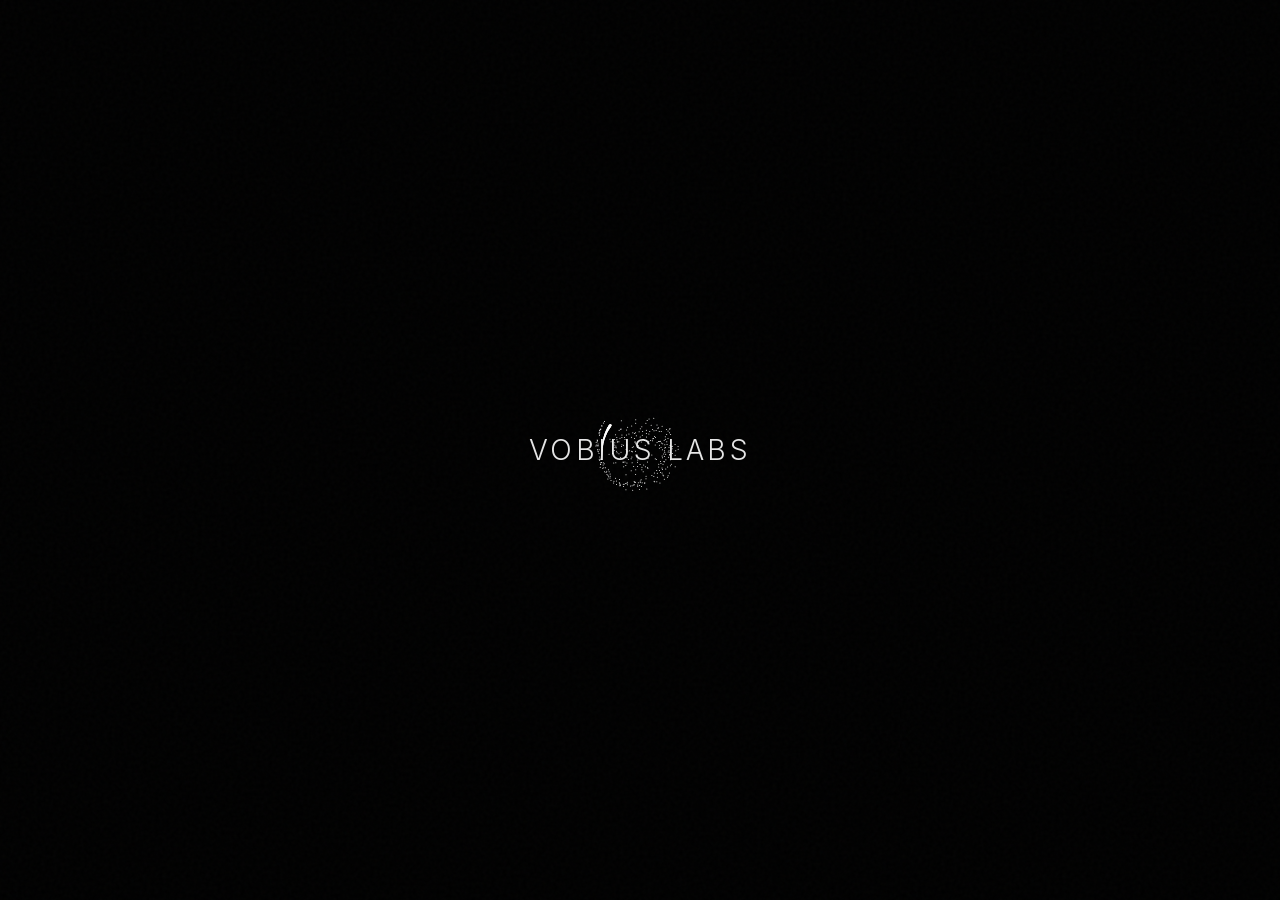
==== commit 6b27da72: "fix: back button curtain transition + MutationObserver skip loader on /?skip" ====
--- a/index.html
+++ b/index.html
@@ -1,16 +1,18 @@
 <!DOCTYPE html><html lang="en" class="space_grotesk_292c24ae-module__83bYFa__variable inter_7121de63-module__AjNlIq__variable"><head><meta charSet="utf-8"/><meta name="viewport" content="width=device-width, initial-scale=1"/><link rel="preload" href="/_next/static/media/0c89a48fa5027cee-s.p.0rd3rjvnnhw7n.woff2" as="font" crossorigin="" type="font/woff2"/><link rel="preload" href="/_next/static/media/83afe278b6a6bb3c-s.p.0q-301v4kxxnr.woff2" as="font" crossorigin="" type="font/woff2"/><link rel="stylesheet" href="/_next/static/chunks/0tya.du2dsi4h.css" data-precedence="next"/><link rel="preload" as="script" fetchPriority="low" href="/_next/static/chunks/0fpki3y6aj230.js"/><script src="/_next/static/chunks/0ie~z4v0mtx0d.js" async=""></script><script src="/_next/static/chunks/16g.ca89g7fib.js" async=""></script><script src="/_next/static/chunks/turbopack-0-s7g3ktuolnb.js" async=""></script><script src="/_next/static/chunks/0dbhjjzl8qfwv.js" async=""></script><script src="/_next/static/chunks/0ltwzf-47lllj.js" async=""></script><script src="/_next/static/chunks/0toqzq3ppa_wb.js" async=""></script><meta name="next-size-adjust" content=""/><title>Vobius Labs — Building the Future</title><meta name="description" content="World-class software products. Built with precision, designed for impact."/><meta name="keywords" content="software,apps,AI,web design,Vobius Labs"/><meta property="og:title" content="Vobius Labs — Building the Future"/><meta property="og:description" content="World-class software products. Built with precision, designed for impact."/><meta property="og:url" content="https://vobiuslabs.com/"/><meta property="og:site_name" content="Vobius Labs"/><meta property="og:type" content="website"/><meta name="twitter:card" content="summary_large_image"/><meta name="twitter:title" content="Vobius Labs"/><meta name="twitter:description" content="World-class software products."/><link rel="icon" href="/favicon.svg" type="image/svg+xml"/><link rel="alternate icon" href="/favicon.ico"/><meta name="theme-color" content="#000000"/><script src="/_next/static/chunks/03~yq9q893hmn.js" noModule=""></script><meta property="og:image" content="https://vobiuslabs.com/og-image.png"/><meta name="twitter:image" content="https://vobiuslabs.com/og-image.png"/></head><script>
 (function(){
-  if(location.search.indexOf('skip')>-1||document.referrer.indexOf('vobiuslabs.com')>-1){
-    var s=document.createElement('style');
-    s.textContent='[style*="z-index:9999"]{display:none!important;pointer-events:none!important}';
-    document.head.appendChild(s);
-    // Also set a flag so React loader knows to skip
-    try{sessionStorage.setItem('vl_skip_intro','1');}catch(e){}
+  var shouldSkip=location.search.indexOf('skip')>-1||document.referrer.indexOf('vobiuslabs.com/gallery')>-1;
+  if(!shouldSkip) return;
+  // Aggressively nuke the loader using MutationObserver
+  function killLoader(){
+    document.querySelectorAll('[style*="z-index:9999"],[style*="z-index: 9999"]').forEach(function(el){
+      el.style.cssText='display:none!important;opacity:0!important;pointer-events:none!important;visibility:hidden!important';
+    });
   }
-  // Always set visited flag after first load so internal nav skips intro
-  window.addEventListener('load',function(){
-    try{sessionStorage.setItem('vl_visited','1');}catch(e){}
-  });
+  killLoader();
+  var obs=new MutationObserver(killLoader);
+  obs.observe(document.documentElement,{childList:true,subtree:true,attributes:true});
+  // Stop after 3s
+  setTimeout(function(){obs.disconnect();},3000);
 })();
 </script><body class="noise"><div hidden=""><!--$--><!--/$--></div><div style="position:fixed;inset:0;z-index:9999;background:#000;display:flex;align-items:center;justify-content:center;opacity:1"><div style="position:absolute;inset:0"><div style="position:absolute;inset:0;overflow:hidden"><canvas style="position:absolute;top:50%;left:50%;transform:translate(-50%, -50%)"></canvas></div></div><div style="position:relative;z-index:2;text-align:center;pointer-events:none;opacity:0;letter-spacing:0.4em"><div style="font-size:clamp(18px, 3vw, 28px);font-weight:200;color:rgba(255,255,255,0.9);letter-spacing:0.12em;text-transform:uppercase;font-family:&#x27;Plus Jakarta Sans&#x27;, &#x27;Inter&#x27;, -apple-system, sans-serif">Vobius Labs</div></div></div><!--$--><!--/$--><script src="/_next/static/chunks/0fpki3y6aj230.js" id="_R_" async=""></script><script>(self.__next_f=self.__next_f||[]).push([0])</script><script>self.__next_f.push([1,"1:\"$Sreact.fragment\"\n2:I[39756,[\"/_next/static/chunks/0dbhjjzl8qfwv.js\"],\"default\"]\n3:I[37457,[\"/_next/static/chunks/0dbhjjzl8qfwv.js\"],\"default\"]\n4:I[47257,[\"/_next/static/chunks/0dbhjjzl8qfwv.js\"],\"ClientPageRoot\"]\n5:I[31713,[\"/_next/static/chunks/0dbhjjzl8qfwv.js\",\"/_next/static/chunks/0ltwzf-47lllj.js\",\"/_next/static/chunks/0toqzq3ppa_wb.js\"],\"default\"]\n8:I[97367,[\"/_next/static/chunks/0dbhjjzl8qfwv.js\"],\"OutletBoundary\"]\n9:\"$Sreact.suspense\"\nb:I[97367,[\"/_next/static/chunks/0dbhjjzl8qfwv.js\"],\"ViewportBoundary\"]\nd:I[97367,[\"/_next/static/chunks/0dbhjjzl8qfwv.js\"],\"MetadataBoundary\"]\nf:I[68027,[\"/_next/static/chunks/0dbhjjzl8qfwv.js\"],\"default\",1]\n:HL[\"/_next/static/chunks/0tya.du2dsi4h.css\",\"style\"]\n:HL[\"/_next/static/media/0c89a48fa5027cee-s.p.0rd3rjvnnhw7n.woff2\",\"font\",{\"crossOrigin\":\"\",\"type\":\"font/woff2\"}]\n:HL[\"/_next/static/media/83afe278b6a6bb3c-s.p.0q-301v4kxxnr.woff2\",\"font\",{\"crossOrigin\":\"\",\"type\":\"font/woff2\"}]\n"])</script><script>self.__next_f.push([1,"0:{\"P\":null,\"c\":[\"\",\"\"],\"q\":\"\",\"i\":false,\"f\":[[[\"\",{\"children\":[\"__PAGE__\",{}]},\"$undefined\",\"$undefined\",16],[[\"$\",\"$1\",\"c\",{\"children\":[[[\"$\",\"link\",\"0\",{\"rel\":\"stylesheet\",\"href\":\"/_next/static/chunks/0tya.du2dsi4h.css\",\"precedence\":\"next\",\"crossOrigin\":\"$undefined\",\"nonce\":\"$undefined\"}],[\"$\",\"script\",\"script-0\",{\"src\":\"/_next/static/chunks/0dbhjjzl8qfwv.js\",\"async\":true,\"nonce\":\"$undefined\"}]],[\"$\",\"html\",null,{\"lang\":\"en\",\"className\":\"space_grotesk_292c24ae-module__83bYFa__variable inter_7121de63-module__AjNlIq__variable\",\"children\":[\"$\",\"body\",null,{\"className\":\"noise\",\"children\":[\"$\",\"$L2\",null,{\"parallelRouterKey\":\"children\",\"error\":\"$undefined\",\"errorStyles\":\"$undefined\",\"errorScripts\":\"$undefined\",\"template\":[\"$\",\"$L3\",null,{}],\"templateStyles\":\"$undefined\",\"templateScripts\":\"$undefined\",\"notFound\":[[[\"$\",\"title\",null,{\"children\":\"404: This page could not be found.\"}],[\"$\",\"div\",null,{\"style\":{\"fontFamily\":\"system-ui,\\\"Segoe UI\\\",Roboto,Helvetica,Arial,sans-serif,\\\"Apple Color Emoji\\\",\\\"Segoe UI Emoji\\\"\",\"height\":\"100vh\",\"textAlign\":\"center\",\"display\":\"flex\",\"flexDirection\":\"column\",\"alignItems\":\"center\",\"justifyContent\":\"center\"},\"children\":[\"$\",\"div\",null,{\"children\":[[\"$\",\"style\",null,{\"dangerouslySetInnerHTML\":{\"__html\":\"body{color:#000;background:#fff;margin:0}.next-error-h1{border-right:1px solid rgba(0,0,0,.3)}@media (prefers-color-scheme:dark){body{color:#fff;background:#000}.next-error-h1{border-right:1px solid rgba(255,255,255,.3)}}\"}}],[\"$\",\"h1\",null,{\"className\":\"next-error-h1\",\"style\":{\"display\":\"inline-block\",\"margin\":\"0 20px 0 0\",\"padding\":\"0 23px 0 0\",\"fontSize\":24,\"fontWeight\":500,\"verticalAlign\":\"top\",\"lineHeight\":\"49px\"},\"children\":404}],[\"$\",\"div\",null,{\"style\":{\"display\":\"inline-block\"},\"children\":[\"$\",\"h2\",null,{\"style\":{\"fontSize\":14,\"fontWeight\":400,\"lineHeight\":\"49px\",\"margin\":0},\"children\":\"This page could not be found.\"}]}]]}]}]],[]],\"forbidden\":\"$undefined\",\"unauthorized\":\"$undefined\"}]}]}]]}],{\"children\":[[\"$\",\"$1\",\"c\",{\"children\":[[\"$\",\"$L4\",null,{\"Component\":\"$5\",\"serverProvidedParams\":{\"searchParams\":{},\"params\":{},\"promises\":[\"$@6\",\"$@7\"]}}],[[\"$\",\"script\",\"script-0\",{\"src\":\"/_next/static/chunks/0ltwzf-47lllj.js\",\"async\":true,\"nonce\":\"$undefined\"}],[\"$\",\"script\",\"script-1\",{\"src\":\"/_next/static/chunks/0toqzq3ppa_wb.js\",\"async\":true,\"nonce\":\"$undefined\"}]],[\"$\",\"$L8\",null,{\"children\":[\"$\",\"$9\",null,{\"name\":\"Next.MetadataOutlet\",\"children\":\"$@a\"}]}]]}],{},null,false,null]},null,false,null],[\"$\",\"$1\",\"h\",{\"children\":[null,[\"$\",\"$Lb\",null,{\"children\":\"$Lc\"}],[\"$\",\"div\",null,{\"hidden\":true,\"children\":[\"$\",\"$Ld\",null,{\"children\":[\"$\",\"$9\",null,{\"name\":\"Next.Metadata\",\"children\":\"$Le\"}]}]}],[\"$\",\"meta\",null,{\"name\":\"next-size-adjust\",\"content\":\"\"}]]}],false]],\"m\":\"$undefined\",\"G\":[\"$f\",[[\"$\",\"link\",\"0\",{\"rel\":\"stylesheet\",\"href\":\"/_next/static/chunks/0tya.du2dsi4h.css\",\"precedence\":\"next\",\"crossOrigin\":\"$undefined\",\"nonce\":\"$undefined\"}]]],\"S\":true,\"h\":null,\"s\":\"$undefined\",\"l\":\"$undefined\",\"p\":\"$undefined\",\"d\":\"$undefined\",\"b\":\"B5eqgMmHYIsOqFGzg2f-Q\"}\n"])</script><script>self.__next_f.push([1,"6:{}\n7:\"$0:f:0:1:1:children:0:props:children:0:props:serverProvidedParams:params\"\n"])</script><script>self.__next_f.push([1,"c:[[\"$\",\"meta\",\"0\",{\"charSet\":\"utf-8\"}],[\"$\",\"meta\",\"1\",{\"name\":\"viewport\",\"content\":\"width=device-width, initial-scale=1\"}]]\n"])</script><script>self.__next_f.push([1,"10:I[27201,[\"/_next/static/chunks/0dbhjjzl8qfwv.js\"],\"IconMark\"]\na:null\ne:[[\"$\",\"title\",\"0\",{\"children\":\"Vobius Labs — Building the Future\"}],[\"$\",\"meta\",\"1\",{\"name\":\"description\",\"content\":\"World-class software products. Built with precision, designed for impact.\"}],[\"$\",\"meta\",\"2\",{\"name\":\"keywords\",\"content\":\"software,apps,AI,web design,Vobius Labs\"}],[\"$\",\"meta\",\"3\",{\"property\":\"og:title\",\"content\":\"Vobius Labs — Building the Future\"}],[\"$\",\"meta\",\"4\",{\"property\":\"og:description\",\"content\":\"World-class software products. Built with precision, designed for impact.\"}],[\"$\",\"meta\",\"5\",{\"property\":\"og:url\",\"content\":\"https://vobiuslabs.com/\"}],[\"$\",\"meta\",\"6\",{\"property\":\"og:site_name\",\"content\":\"Vobius Labs\"}],[\"$\",\"meta\",\"7\",{\"property\":\"og:type\",\"content\":\"website\"}],[\"$\",\"meta\",\"8\",{\"name\":\"twitter:card\",\"content\":\"summary_large_image\"}],[\"$\",\"meta\",\"9\",{\"name\":\"twitter:title\",\"content\":\"Vobius Labs\"}],[\"$\",\"meta\",\"10\",{\"name\":\"twitter:description\",\"content\":\"World-class software products.\"}],[\"$\",\"link\",\"11\",{\"rel\":\"icon\",\"href\":\"/favicon.ico?favicon.0x3dzn~oxb6tn.ico\",\"sizes\":\"256x256\",\"type\":\"image/x-icon\"}],[\"$\",\"$L10\",\"12\",{}]]\n"])</script><style>
 #vl-curtain{position:fixed;inset:0;z-index:99998;pointer-events:none;}
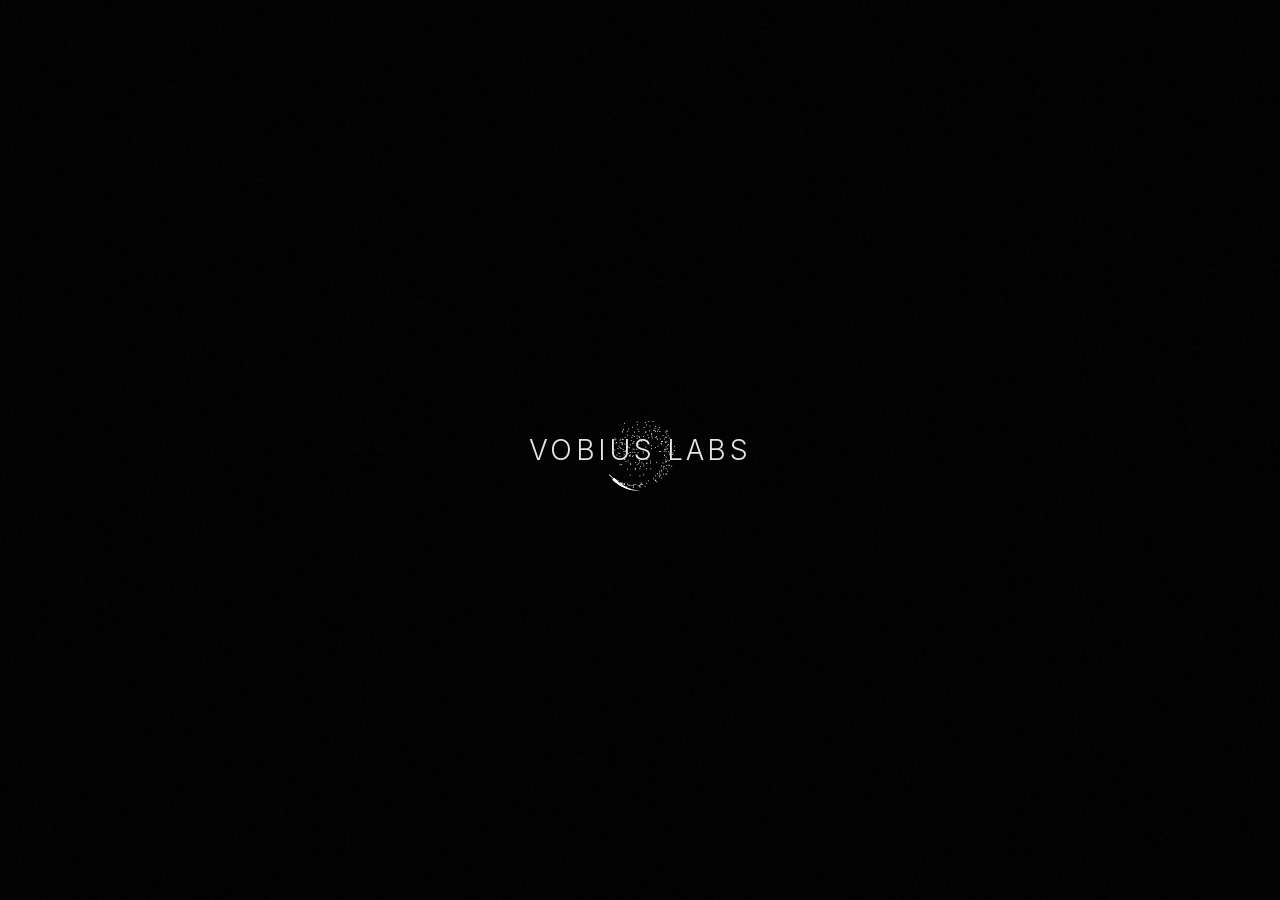
==== commit 772a8325: "fix: replace 'The portfolio.' with collaborate line; back button goes home cleanly" ====
--- a/index.html
+++ b/index.html
@@ -1,18 +1,9 @@
 <!DOCTYPE html><html lang="en" class="space_grotesk_292c24ae-module__83bYFa__variable inter_7121de63-module__AjNlIq__variable"><head><meta charSet="utf-8"/><meta name="viewport" content="width=device-width, initial-scale=1"/><link rel="preload" href="/_next/static/media/0c89a48fa5027cee-s.p.0rd3rjvnnhw7n.woff2" as="font" crossorigin="" type="font/woff2"/><link rel="preload" href="/_next/static/media/83afe278b6a6bb3c-s.p.0q-301v4kxxnr.woff2" as="font" crossorigin="" type="font/woff2"/><link rel="stylesheet" href="/_next/static/chunks/0tya.du2dsi4h.css" data-precedence="next"/><link rel="preload" as="script" fetchPriority="low" href="/_next/static/chunks/0fpki3y6aj230.js"/><script src="/_next/static/chunks/0ie~z4v0mtx0d.js" async=""></script><script src="/_next/static/chunks/16g.ca89g7fib.js" async=""></script><script src="/_next/static/chunks/turbopack-0-s7g3ktuolnb.js" async=""></script><script src="/_next/static/chunks/0dbhjjzl8qfwv.js" async=""></script><script src="/_next/static/chunks/0ltwzf-47lllj.js" async=""></script><script src="/_next/static/chunks/0toqzq3ppa_wb.js" async=""></script><meta name="next-size-adjust" content=""/><title>Vobius Labs — Building the Future</title><meta name="description" content="World-class software products. Built with precision, designed for impact."/><meta name="keywords" content="software,apps,AI,web design,Vobius Labs"/><meta property="og:title" content="Vobius Labs — Building the Future"/><meta property="og:description" content="World-class software products. Built with precision, designed for impact."/><meta property="og:url" content="https://vobiuslabs.com/"/><meta property="og:site_name" content="Vobius Labs"/><meta property="og:type" content="website"/><meta name="twitter:card" content="summary_large_image"/><meta name="twitter:title" content="Vobius Labs"/><meta name="twitter:description" content="World-class software products."/><link rel="icon" href="/favicon.svg" type="image/svg+xml"/><link rel="alternate icon" href="/favicon.ico"/><meta name="theme-color" content="#000000"/><script src="/_next/static/chunks/03~yq9q893hmn.js" noModule=""></script><meta property="og:image" content="https://vobiuslabs.com/og-image.png"/><meta name="twitter:image" content="https://vobiuslabs.com/og-image.png"/></head><script>
+// If ?skip is in URL, set sessionStorage flag BEFORE React mounts so loader skips instantly
 (function(){
-  var shouldSkip=location.search.indexOf('skip')>-1||document.referrer.indexOf('vobiuslabs.com/gallery')>-1;
-  if(!shouldSkip) return;
-  // Aggressively nuke the loader using MutationObserver
-  function killLoader(){
-    document.querySelectorAll('[style*="z-index:9999"],[style*="z-index: 9999"]').forEach(function(el){
-      el.style.cssText='display:none!important;opacity:0!important;pointer-events:none!important;visibility:hidden!important';
-    });
+  if(location.search.indexOf('skip')>-1){
+    try{sessionStorage.setItem('vl_skip','1');}catch(e){}
   }
-  killLoader();
-  var obs=new MutationObserver(killLoader);
-  obs.observe(document.documentElement,{childList:true,subtree:true,attributes:true});
-  // Stop after 3s
-  setTimeout(function(){obs.disconnect();},3000);
 })();
 </script><body class="noise"><div hidden=""><!--$--><!--/$--></div><div style="position:fixed;inset:0;z-index:9999;background:#000;display:flex;align-items:center;justify-content:center;opacity:1"><div style="position:absolute;inset:0"><div style="position:absolute;inset:0;overflow:hidden"><canvas style="position:absolute;top:50%;left:50%;transform:translate(-50%, -50%)"></canvas></div></div><div style="position:relative;z-index:2;text-align:center;pointer-events:none;opacity:0;letter-spacing:0.4em"><div style="font-size:clamp(18px, 3vw, 28px);font-weight:200;color:rgba(255,255,255,0.9);letter-spacing:0.12em;text-transform:uppercase;font-family:&#x27;Plus Jakarta Sans&#x27;, &#x27;Inter&#x27;, -apple-system, sans-serif">Vobius Labs</div></div></div><!--$--><!--/$--><script src="/_next/static/chunks/0fpki3y6aj230.js" id="_R_" async=""></script><script>(self.__next_f=self.__next_f||[]).push([0])</script><script>self.__next_f.push([1,"1:\"$Sreact.fragment\"\n2:I[39756,[\"/_next/static/chunks/0dbhjjzl8qfwv.js\"],\"default\"]\n3:I[37457,[\"/_next/static/chunks/0dbhjjzl8qfwv.js\"],\"default\"]\n4:I[47257,[\"/_next/static/chunks/0dbhjjzl8qfwv.js\"],\"ClientPageRoot\"]\n5:I[31713,[\"/_next/static/chunks/0dbhjjzl8qfwv.js\",\"/_next/static/chunks/0ltwzf-47lllj.js\",\"/_next/static/chunks/0toqzq3ppa_wb.js\"],\"default\"]\n8:I[97367,[\"/_next/static/chunks/0dbhjjzl8qfwv.js\"],\"OutletBoundary\"]\n9:\"$Sreact.suspense\"\nb:I[97367,[\"/_next/static/chunks/0dbhjjzl8qfwv.js\"],\"ViewportBoundary\"]\nd:I[97367,[\"/_next/static/chunks/0dbhjjzl8qfwv.js\"],\"MetadataBoundary\"]\nf:I[68027,[\"/_next/static/chunks/0dbhjjzl8qfwv.js\"],\"default\",1]\n:HL[\"/_next/static/chunks/0tya.du2dsi4h.css\",\"style\"]\n:HL[\"/_next/static/media/0c89a48fa5027cee-s.p.0rd3rjvnnhw7n.woff2\",\"font\",{\"crossOrigin\":\"\",\"type\":\"font/woff2\"}]\n:HL[\"/_next/static/media/83afe278b6a6bb3c-s.p.0q-301v4kxxnr.woff2\",\"font\",{\"crossOrigin\":\"\",\"type\":\"font/woff2\"}]\n"])</script><script>self.__next_f.push([1,"0:{\"P\":null,\"c\":[\"\",\"\"],\"q\":\"\",\"i\":false,\"f\":[[[\"\",{\"children\":[\"__PAGE__\",{}]},\"$undefined\",\"$undefined\",16],[[\"$\",\"$1\",\"c\",{\"children\":[[[\"$\",\"link\",\"0\",{\"rel\":\"stylesheet\",\"href\":\"/_next/static/chunks/0tya.du2dsi4h.css\",\"precedence\":\"next\",\"crossOrigin\":\"$undefined\",\"nonce\":\"$undefined\"}],[\"$\",\"script\",\"script-0\",{\"src\":\"/_next/static/chunks/0dbhjjzl8qfwv.js\",\"async\":true,\"nonce\":\"$undefined\"}]],[\"$\",\"html\",null,{\"lang\":\"en\",\"className\":\"space_grotesk_292c24ae-module__83bYFa__variable inter_7121de63-module__AjNlIq__variable\",\"children\":[\"$\",\"body\",null,{\"className\":\"noise\",\"children\":[\"$\",\"$L2\",null,{\"parallelRouterKey\":\"children\",\"error\":\"$undefined\",\"errorStyles\":\"$undefined\",\"errorScripts\":\"$undefined\",\"template\":[\"$\",\"$L3\",null,{}],\"templateStyles\":\"$undefined\",\"templateScripts\":\"$undefined\",\"notFound\":[[[\"$\",\"title\",null,{\"children\":\"404: This page could not be found.\"}],[\"$\",\"div\",null,{\"style\":{\"fontFamily\":\"system-ui,\\\"Segoe UI\\\",Roboto,Helvetica,Arial,sans-serif,\\\"Apple Color Emoji\\\",\\\"Segoe UI Emoji\\\"\",\"height\":\"100vh\",\"textAlign\":\"center\",\"display\":\"flex\",\"flexDirection\":\"column\",\"alignItems\":\"center\",\"justifyContent\":\"center\"},\"children\":[\"$\",\"div\",null,{\"children\":[[\"$\",\"style\",null,{\"dangerouslySetInnerHTML\":{\"__html\":\"body{color:#000;background:#fff;margin:0}.next-error-h1{border-right:1px solid rgba(0,0,0,.3)}@media (prefers-color-scheme:dark){body{color:#fff;background:#000}.next-error-h1{border-right:1px solid rgba(255,255,255,.3)}}\"}}],[\"$\",\"h1\",null,{\"className\":\"next-error-h1\",\"style\":{\"display\":\"inline-block\",\"margin\":\"0 20px 0 0\",\"padding\":\"0 23px 0 0\",\"fontSize\":24,\"fontWeight\":500,\"verticalAlign\":\"top\",\"lineHeight\":\"49px\"},\"children\":404}],[\"$\",\"div\",null,{\"style\":{\"display\":\"inline-block\"},\"children\":[\"$\",\"h2\",null,{\"style\":{\"fontSize\":14,\"fontWeight\":400,\"lineHeight\":\"49px\",\"margin\":0},\"children\":\"This page could not be found.\"}]}]]}]}]],[]],\"forbidden\":\"$undefined\",\"unauthorized\":\"$undefined\"}]}]}]]}],{\"children\":[[\"$\",\"$1\",\"c\",{\"children\":[[\"$\",\"$L4\",null,{\"Component\":\"$5\",\"serverProvidedParams\":{\"searchParams\":{},\"params\":{},\"promises\":[\"$@6\",\"$@7\"]}}],[[\"$\",\"script\",\"script-0\",{\"src\":\"/_next/static/chunks/0ltwzf-47lllj.js\",\"async\":true,\"nonce\":\"$undefined\"}],[\"$\",\"script\",\"script-1\",{\"src\":\"/_next/static/chunks/0toqzq3ppa_wb.js\",\"async\":true,\"nonce\":\"$undefined\"}]],[\"$\",\"$L8\",null,{\"children\":[\"$\",\"$9\",null,{\"name\":\"Next.MetadataOutlet\",\"children\":\"$@a\"}]}]]}],{},null,false,null]},null,false,null],[\"$\",\"$1\",\"h\",{\"children\":[null,[\"$\",\"$Lb\",null,{\"children\":\"$Lc\"}],[\"$\",\"div\",null,{\"hidden\":true,\"children\":[\"$\",\"$Ld\",null,{\"children\":[\"$\",\"$9\",null,{\"name\":\"Next.Metadata\",\"children\":\"$Le\"}]}]}],[\"$\",\"meta\",null,{\"name\":\"next-size-adjust\",\"content\":\"\"}]]}],false]],\"m\":\"$undefined\",\"G\":[\"$f\",[[\"$\",\"link\",\"0\",{\"rel\":\"stylesheet\",\"href\":\"/_next/static/chunks/0tya.du2dsi4h.css\",\"precedence\":\"next\",\"crossOrigin\":\"$undefined\",\"nonce\":\"$undefined\"}]]],\"S\":true,\"h\":null,\"s\":\"$undefined\",\"l\":\"$undefined\",\"p\":\"$undefined\",\"d\":\"$undefined\",\"b\":\"B5eqgMmHYIsOqFGzg2f-Q\"}\n"])</script><script>self.__next_f.push([1,"6:{}\n7:\"$0:f:0:1:1:children:0:props:children:0:props:serverProvidedParams:params\"\n"])</script><script>self.__next_f.push([1,"c:[[\"$\",\"meta\",\"0\",{\"charSet\":\"utf-8\"}],[\"$\",\"meta\",\"1\",{\"name\":\"viewport\",\"content\":\"width=device-width, initial-scale=1\"}]]\n"])</script><script>self.__next_f.push([1,"10:I[27201,[\"/_next/static/chunks/0dbhjjzl8qfwv.js\"],\"IconMark\"]\na:null\ne:[[\"$\",\"title\",\"0\",{\"children\":\"Vobius Labs — Building the Future\"}],[\"$\",\"meta\",\"1\",{\"name\":\"description\",\"content\":\"World-class software products. Built with precision, designed for impact.\"}],[\"$\",\"meta\",\"2\",{\"name\":\"keywords\",\"content\":\"software,apps,AI,web design,Vobius Labs\"}],[\"$\",\"meta\",\"3\",{\"property\":\"og:title\",\"content\":\"Vobius Labs — Building the Future\"}],[\"$\",\"meta\",\"4\",{\"property\":\"og:description\",\"content\":\"World-class software products. Built with precision, designed for impact.\"}],[\"$\",\"meta\",\"5\",{\"property\":\"og:url\",\"content\":\"https://vobiuslabs.com/\"}],[\"$\",\"meta\",\"6\",{\"property\":\"og:site_name\",\"content\":\"Vobius Labs\"}],[\"$\",\"meta\",\"7\",{\"property\":\"og:type\",\"content\":\"website\"}],[\"$\",\"meta\",\"8\",{\"name\":\"twitter:card\",\"content\":\"summary_large_image\"}],[\"$\",\"meta\",\"9\",{\"name\":\"twitter:title\",\"content\":\"Vobius Labs\"}],[\"$\",\"meta\",\"10\",{\"name\":\"twitter:description\",\"content\":\"World-class software products.\"}],[\"$\",\"link\",\"11\",{\"rel\":\"icon\",\"href\":\"/favicon.ico?favicon.0x3dzn~oxb6tn.ico\",\"sizes\":\"256x256\",\"type\":\"image/x-icon\"}],[\"$\",\"$L10\",\"12\",{}]]\n"])</script><style>
 #vl-curtain{position:fixed;inset:0;z-index:99998;pointer-events:none;}
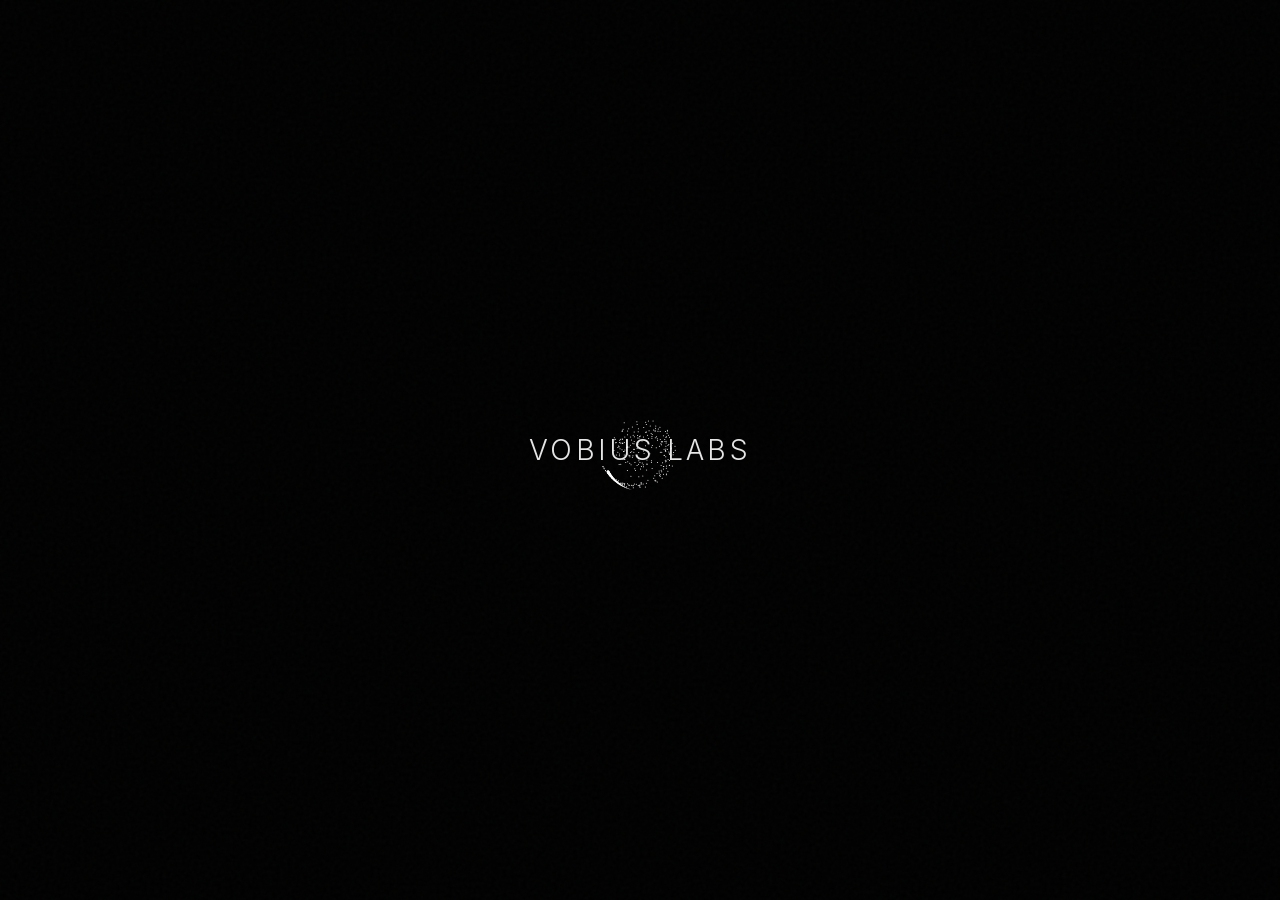
==== commit cfb16c7f: "Update hero headline + add proof/accordion section below hero" ====
--- a/index.html
+++ b/index.html
@@ -1,4 +1,4 @@
-<!DOCTYPE html><html lang="en" class="space_grotesk_292c24ae-module__83bYFa__variable inter_7121de63-module__AjNlIq__variable"><head><meta charSet="utf-8"/><meta name="viewport" content="width=device-width, initial-scale=1"/><link rel="preload" href="/_next/static/media/0c89a48fa5027cee-s.p.0rd3rjvnnhw7n.woff2" as="font" crossorigin="" type="font/woff2"/><link rel="preload" href="/_next/static/media/83afe278b6a6bb3c-s.p.0q-301v4kxxnr.woff2" as="font" crossorigin="" type="font/woff2"/><link rel="stylesheet" href="/_next/static/chunks/0tya.du2dsi4h.css" data-precedence="next"/><link rel="preload" as="script" fetchPriority="low" href="/_next/static/chunks/0fpki3y6aj230.js"/><script src="/_next/static/chunks/0ie~z4v0mtx0d.js" async=""></script><script src="/_next/static/chunks/16g.ca89g7fib.js" async=""></script><script src="/_next/static/chunks/turbopack-0-s7g3ktuolnb.js" async=""></script><script src="/_next/static/chunks/0dbhjjzl8qfwv.js" async=""></script><script src="/_next/static/chunks/0ltwzf-47lllj.js" async=""></script><script src="/_next/static/chunks/0toqzq3ppa_wb.js" async=""></script><meta name="next-size-adjust" content=""/><title>Vobius Labs — Building the Future</title><meta name="description" content="World-class software products. Built with precision, designed for impact."/><meta name="keywords" content="software,apps,AI,web design,Vobius Labs"/><meta property="og:title" content="Vobius Labs — Building the Future"/><meta property="og:description" content="World-class software products. Built with precision, designed for impact."/><meta property="og:url" content="https://vobiuslabs.com/"/><meta property="og:site_name" content="Vobius Labs"/><meta property="og:type" content="website"/><meta name="twitter:card" content="summary_large_image"/><meta name="twitter:title" content="Vobius Labs"/><meta name="twitter:description" content="World-class software products."/><link rel="icon" href="/favicon.svg" type="image/svg+xml"/><link rel="alternate icon" href="/favicon.ico"/><meta name="theme-color" content="#000000"/><script src="/_next/static/chunks/03~yq9q893hmn.js" noModule=""></script><meta property="og:image" content="https://vobiuslabs.com/og-image.png"/><meta name="twitter:image" content="https://vobiuslabs.com/og-image.png"/></head><script>
+<!DOCTYPE html><html lang="en" class="space_grotesk_292c24ae-module__83bYFa__variable inter_7121de63-module__AjNlIq__variable"><head><meta charSet="utf-8"/><meta name="viewport" content="width=device-width, initial-scale=1"/><link rel="preload" href="/_next/static/media/0c89a48fa5027cee-s.p.0rd3rjvnnhw7n.woff2" as="font" crossorigin="" type="font/woff2"/><link rel="preload" href="/_next/static/media/83afe278b6a6bb3c-s.p.0q-301v4kxxnr.woff2" as="font" crossorigin="" type="font/woff2"/><link rel="stylesheet" href="/_next/static/chunks/0tya.du2dsi4h.css" data-precedence="next"/><link rel="preload" as="script" fetchPriority="low" href="/_next/static/chunks/0fpki3y6aj230.js"/><script src="/_next/static/chunks/0ie~z4v0mtx0d.js" async=""></script><script src="/_next/static/chunks/16g.ca89g7fib.js" async=""></script><script src="/_next/static/chunks/turbopack-0-s7g3ktuolnb.js" async=""></script><script src="/_next/static/chunks/0dbhjjzl8qfwv.js" async=""></script><script src="/_next/static/chunks/0ltwzf-47lllj.js" async=""></script><script src="/_next/static/chunks/0toqzq3ppa_wb.js" async=""></script><meta name="next-size-adjust" content=""/><title>Vobius Labs — a new age software studio</title><meta name="description" content="A new age software studio. Built with precision, designed for impact."/><meta name="keywords" content="software studio,software,apps,web design,Vobius Labs"/><meta property="og:title" content="Vobius Labs — a new age software studio"/><meta property="og:description" content="A new age software studio. Built with precision, designed for impact."/><meta property="og:url" content="https://vobiuslabs.com/"/><meta property="og:site_name" content="Vobius Labs"/><meta property="og:type" content="website"/><meta name="twitter:card" content="summary_large_image"/><meta name="twitter:title" content="Vobius Labs"/><meta name="twitter:description" content="World-class software products."/><link rel="icon" href="/favicon.svg" type="image/svg+xml"/><link rel="alternate icon" href="/favicon.ico"/><meta name="theme-color" content="#000000"/><script src="/_next/static/chunks/03~yq9q893hmn.js" noModule=""></script><meta property="og:image" content="https://vobiuslabs.com/og-image.png"/><meta name="twitter:image" content="https://vobiuslabs.com/og-image.png"/></head><script>
 // If ?skip is in URL, set sessionStorage flag BEFORE React mounts so loader skips instantly
 (function(){
   if(location.search.indexOf('skip')>-1){
@@ -40,4 +40,110 @@
   var obs=new MutationObserver(attachCurtain);
   obs.observe(document.body,{childList:true,subtree:true});
 })();
-</script></body></html>+</script>
+
+<style id="vl-proof-style">
+  /* injected proof section */
+  .vl-proof{max-width:1100px;margin:64px auto 0;padding:0 20px;color:rgba(255,255,255,.92);font-family:Inter,system-ui,-apple-system,Segoe UI,Roboto,Arial,sans-serif;}
+  .vl-proof .kicker{font-size:12px;letter-spacing:.22em;text-transform:uppercase;color:rgba(255,255,255,.6);margin-bottom:10px;}
+  .vl-proof h2{margin:0 0 10px 0;font-family:Space Grotesk,Inter,system-ui,sans-serif;font-size:clamp(26px,3.2vw,40px);line-height:1.05;}
+  .vl-proof .sub{margin:0 0 22px 0;color:rgba(255,255,255,.72);font-size:15px;line-height:1.6;max-width:70ch;}
+  .vl-proofGrid{display:grid;grid-template-columns:1.2fr .8fr;gap:18px;align-items:start;}
+  @media (max-width:900px){.vl-proofGrid{grid-template-columns:1fr;}}
+
+  .vl-statCard{border:1px solid rgba(255,255,255,.12);background:rgba(255,255,255,.04);border-radius:16px;padding:16px 16px 14px;}
+  .vl-stat{display:flex;gap:10px;align-items:baseline;flex-wrap:wrap;margin:0 0 8px 0;}
+  .vl-stat .num{font-family:Space Grotesk,Inter,sans-serif;font-weight:600;font-size:28px;letter-spacing:-.02em;}
+  .vl-stat .lbl{color:rgba(255,255,255,.68);font-size:13px;}
+  .vl-statList{margin:10px 0 0 0;padding:0;list-style:none;display:grid;gap:10px;}
+  .vl-statList li{display:flex;gap:10px;align-items:flex-start;color:rgba(255,255,255,.78);font-size:13px;line-height:1.5;}
+  .vl-dot{width:10px;height:10px;border-radius:999px;background:rgba(124,58,237,.9);margin-top:5px;box-shadow:0 0 0 6px rgba(124,58,237,.12);flex:0 0 auto;}
+
+  .vl-acc{border:1px solid rgba(255,255,255,.12);background:rgba(255,255,255,.04);border-radius:16px;overflow:hidden;}
+  .vl-acc details{border-top:1px solid rgba(255,255,255,.10);}
+  .vl-acc details:first-child{border-top:none;}
+  .vl-acc summary{cursor:pointer;list-style:none;padding:14px 16px;display:flex;align-items:center;justify-content:space-between;gap:12px;}
+  .vl-acc summary::-webkit-details-marker{display:none;}
+  .vl-acc .q{font-weight:700;color:rgba(255,255,255,.92);font-size:13px;}
+  .vl-acc .chev{transition:transform .25s ease;opacity:.75}
+  .vl-acc details[open] .chev{transform:rotate(180deg)}
+  .vl-acc .a{padding:0 16px 14px 16px;color:rgba(255,255,255,.72);font-size:13px;line-height:1.6;}
+
+  .vl-fade{opacity:0;transform:translateY(18px);transition:opacity .8s cubic-bezier(.2,.8,.2,1),transform .8s cubic-bezier(.2,.8,.2,1);} 
+  .vl-fade.vl-in{opacity:1;transform:none;}
+</style>
+
+<script id="vl-proof-script">
+(function(){
+  function setHeadline(){
+    // Best-effort: replace the first H1 we can find (hero headline)
+    var h1 = document.querySelector('h1');
+    if(h1 && h1.textContent && h1.textContent.trim().length>0){
+      h1.textContent = 'a new age software studio';
+      return true;
+    }
+    return false;
+  }
+
+  function injectSection(){
+    if(document.getElementById('vl-proof')) return true;
+
+    var el = document.createElement('section');
+    el.id = 'vl-proof';
+    el.className = 'vl-proof vl-fade';
+    el.innerHTML = ''+
+      '<div class="kicker">Design with purpose</div>'+
+      '<h2>Science, math, and non‑AI creative engineers.</h2>'+
+      '<p class="sub">We use measurement, clean systems, and craftsmanship to build software that actually converts. No fluff. No template sameness.</p>'+
+      '<div class="vl-proofGrid">'+
+        '<div class="vl-acc">'+
+          '<details open><summary><span class="q">How we work</span><span class="chev">▾</span></summary><div class="a">We use science, math, and non‑AI creative engineers to make design with purpose.</div></details>'+
+          '<details><summary><span class="q">Proof</span><span class="chev">▾</span></summary><div class="a"><strong>Over 500 businesses improved</strong> across local services, ecommerce, and product-led SaaS.</div></details>'+
+          '<details><summary><span class="q">Who we work with</span><span class="chev">▾</span></summary><div class="a">Large scale ecommerce stores, small local businesses, SaaS companies, and more.</div></details>'+
+        '</div>'+
+        '<div class="vl-statCard">'+
+          '<div class="vl-stat"><div class="num">500+</div><div class="lbl">businesses improved</div></div>'+
+          '<ul class="vl-statList">'+
+            '<li><span class="vl-dot"></span><span>Mobile-first UX that drives calls, bookings, and purchases.</span></li>'+
+            '<li><span class="vl-dot"></span><span>Clear positioning and structure so visitors instantly “get it”.</span></li>'+
+            '<li><span class="vl-dot"></span><span>Fast, stable builds with real-world conversion intent.</span></li>'+
+          '</ul>'+
+        '</div>'+
+      '</div>';
+
+    // Insert after hero: try closest section to h1, otherwise near top of body.
+    var h1 = document.querySelector('h1');
+    var anchor = h1 ? (h1.closest('section') || h1.closest('div')) : null;
+    if(anchor && anchor.parentNode){
+      anchor.parentNode.insertBefore(el, anchor.nextSibling);
+    } else {
+      document.body.appendChild(el);
+    }
+
+    // Fade-in
+    try{
+      var io = new IntersectionObserver(function(entries){
+        entries.forEach(function(e){
+          if(e.isIntersecting){ e.target.classList.add('vl-in'); io.unobserve(e.target); }
+        });
+      }, { threshold: 0.12 });
+      io.observe(el);
+    }catch(_){ el.classList.add('vl-in'); }
+
+    return true;
+  }
+
+  function tick(){
+    var ok1 = setHeadline();
+    var ok2 = injectSection();
+    if(ok1 && ok2) return;
+    setTimeout(tick, 700);
+  }
+
+  document.addEventListener('DOMContentLoaded', tick);
+  setTimeout(tick, 1200);
+  setTimeout(tick, 2400);
+})();
+</script>
+
+</body></html>
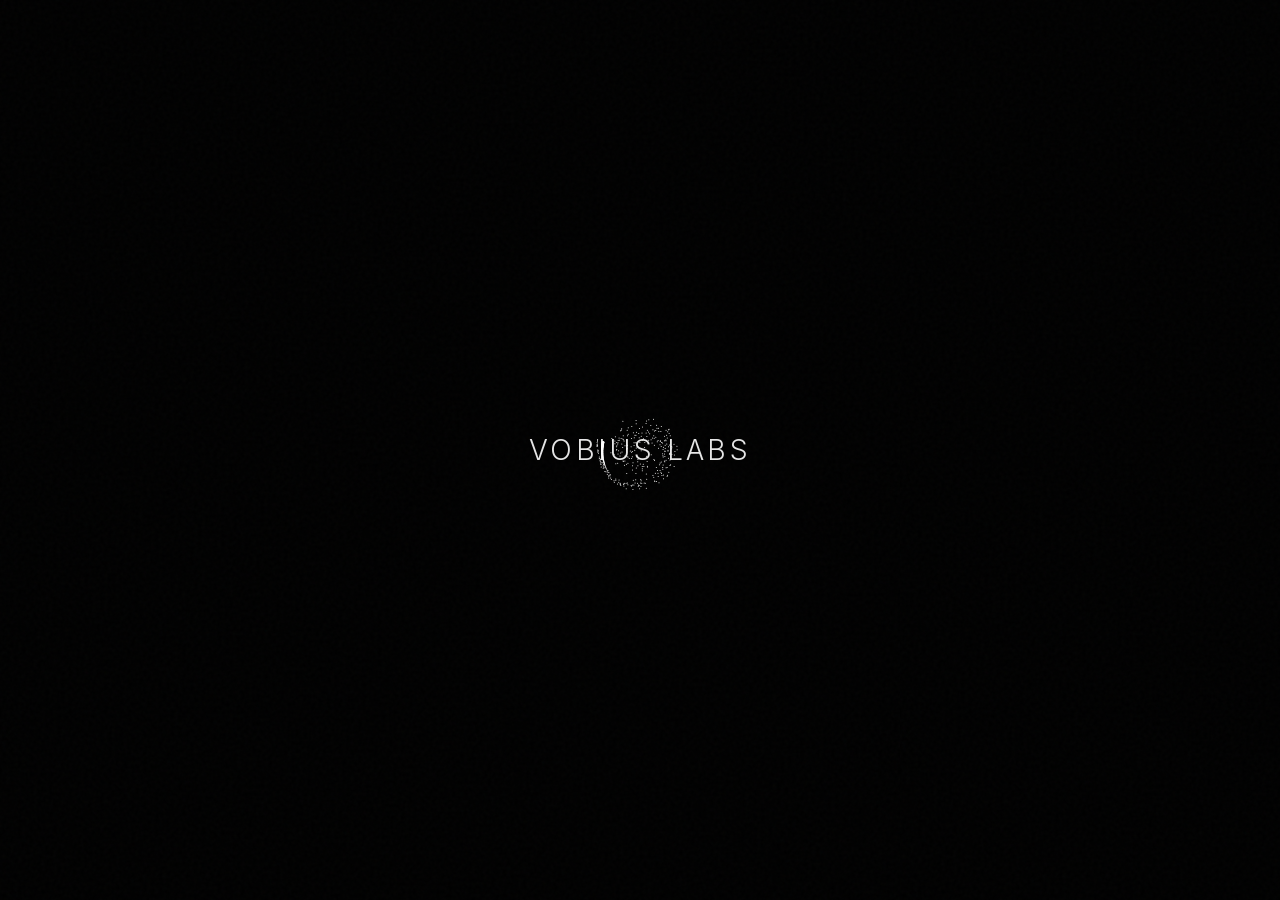
==== commit da731999: "Fix placement under hero + capitalize headline w/ shimmer; center proof section on mobile" ====
--- a/index.html
+++ b/index.html
@@ -49,7 +49,24 @@
   .vl-proof h2{margin:0 0 10px 0;font-family:Space Grotesk,Inter,system-ui,sans-serif;font-size:clamp(26px,3.2vw,40px);line-height:1.05;}
   .vl-proof .sub{margin:0 0 22px 0;color:rgba(255,255,255,.72);font-size:15px;line-height:1.6;max-width:70ch;}
   .vl-proofGrid{display:grid;grid-template-columns:1.2fr .8fr;gap:18px;align-items:start;}
-  @media (max-width:900px){.vl-proofGrid{grid-template-columns:1fr;}}
+  @media (max-width:900px){
+    .vl-proofGrid{grid-template-columns:1fr;}
+    .vl-proof{margin-top:46px;}
+    .vl-proof .kicker,.vl-proof h2,.vl-proof .sub{text-align:center;margin-left:auto;margin-right:auto;}
+    .vl-stat{justify-content:center;}
+    .vl-statList li{justify-content:center;}
+    .vl-statList li span:last-child{text-align:center;}
+  }
+
+  /* hero headline shimmer */
+  .vl-heroGlow{display:inline-block;background:linear-gradient(110deg, rgba(220,220,230,.55) 0%, rgba(255,255,255,.95) 20%, rgba(170,170,190,.55) 40%, rgba(255,255,255,.95) 60%, rgba(180,180,200,.55) 100%);
+    background-size:220% 100%;
+    -webkit-background-clip:text;background-clip:text;
+    color:transparent;
+    text-shadow:0 0 24px rgba(255,255,255,.14);
+    animation:vlShimmer 2.8s linear infinite;
+  }
+  @keyframes vlShimmer{0%{background-position:0% 50%}100%{background-position:220% 50%}}
 
   .vl-statCard{border:1px solid rgba(255,255,255,.12);background:rgba(255,255,255,.04);border-radius:16px;padding:16px 16px 14px;}
   .vl-stat{display:flex;gap:10px;align-items:baseline;flex-wrap:wrap;margin:0 0 8px 0;}
@@ -78,11 +95,25 @@
   function setHeadline(){
     // Best-effort: replace the first H1 we can find (hero headline)
     var h1 = document.querySelector('h1');
-    if(h1 && h1.textContent && h1.textContent.trim().length>0){
-      h1.textContent = 'a new age software studio';
-      return true;
+    if(!h1) return false;
+    var txt = (h1.textContent || '').trim();
+    if(!txt) return false;
+
+    // Proper capitalization + shimmering silver glow sweep
+    h1.innerHTML = '<span class="vl-heroGlow">A New Age Software Studio</span>';
+    return true;
+  }
+
+  function findHeroAnchor(){
+    // We want to insert *under* the animated hero.
+    // Heuristic: use the section/div that contains the first <video> (hero animation).
+    var v = document.querySelector('video');
+    if(v){
+      return v.closest('section') || v.closest('main') || v.closest('div');
     }
-    return false;
+    // fallback: the first h1's nearest section/div
+    var h1 = document.querySelector('h1');
+    return h1 ? (h1.closest('section') || h1.closest('main') || h1.closest('div')) : null;
   }
 
   function injectSection(){
@@ -92,28 +123,27 @@
     el.id = 'vl-proof';
     el.className = 'vl-proof vl-fade';
     el.innerHTML = ''+
-      '<div class="kicker">Design with purpose</div>'+
-      '<h2>Science, math, and non‑AI creative engineers.</h2>'+
-      '<p class="sub">We use measurement, clean systems, and craftsmanship to build software that actually converts. No fluff. No template sameness.</p>'+
+      '<div class="kicker">Built for impact</div>'+
+      '<h2>Design with purpose, engineered to perform.</h2>'+
+      '<p class="sub">We combine science, math, and non‑AI creative engineering to build software that feels premium and moves real numbers.</p>'+
       '<div class="vl-proofGrid">'+
         '<div class="vl-acc">'+
-          '<details open><summary><span class="q">How we work</span><span class="chev">▾</span></summary><div class="a">We use science, math, and non‑AI creative engineers to make design with purpose.</div></details>'+
-          '<details><summary><span class="q">Proof</span><span class="chev">▾</span></summary><div class="a"><strong>Over 500 businesses improved</strong> across local services, ecommerce, and product-led SaaS.</div></details>'+
-          '<details><summary><span class="q">Who we work with</span><span class="chev">▾</span></summary><div class="a">Large scale ecommerce stores, small local businesses, SaaS companies, and more.</div></details>'+
+          '<details open><summary><span class="q">Our approach</span><span class="chev">▾</span></summary><div class="a">Systems-first design: clean structure, deliberate hierarchy, and measurable conversion intent.</div></details>'+
+          '<details><summary><span class="q">Track record</span><span class="chev">▾</span></summary><div class="a"><strong>500+</strong> businesses improved, from local services to high-volume online brands.</div></details>'+
+          '<details><summary><span class="q">Who we build for</span><span class="chev">▾</span></summary><div class="a">Large-scale ecommerce, small local businesses, SaaS companies, and everything in between.</div></details>'+
         '</div>'+
         '<div class="vl-statCard">'+
           '<div class="vl-stat"><div class="num">500+</div><div class="lbl">businesses improved</div></div>'+
           '<ul class="vl-statList">'+
             '<li><span class="vl-dot"></span><span>Mobile-first UX that drives calls, bookings, and purchases.</span></li>'+
-            '<li><span class="vl-dot"></span><span>Clear positioning and structure so visitors instantly “get it”.</span></li>'+
-            '<li><span class="vl-dot"></span><span>Fast, stable builds with real-world conversion intent.</span></li>'+
+            '<li><span class="vl-dot"></span><span>Clear positioning so visitors instantly understand what you do.</span></li>'+
+            '<li><span class="vl-dot"></span><span>Fast, stable builds with high-end polish.</span></li>'+
           '</ul>'+
         '</div>'+
       '</div>';
 
-    // Insert after hero: try closest section to h1, otherwise near top of body.
-    var h1 = document.querySelector('h1');
-    var anchor = h1 ? (h1.closest('section') || h1.closest('div')) : null;
+    // Insert UNDER the animated hero.
+    var anchor = findHeroAnchor();
     if(anchor && anchor.parentNode){
       anchor.parentNode.insertBefore(el, anchor.nextSibling);
     } else {
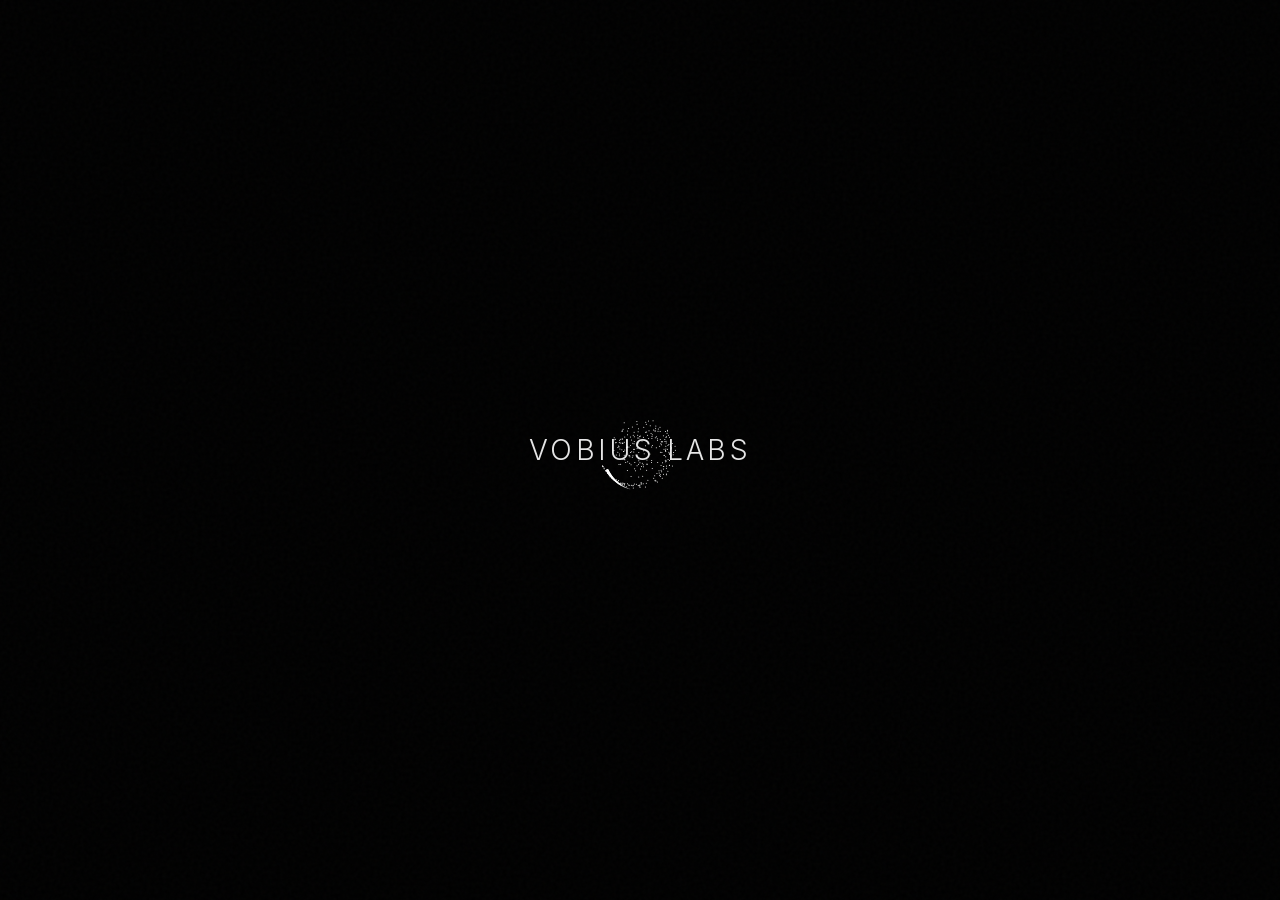
==== commit 4d51867b: "Move proof section reliably below hero; remove 500+ stat/bullets box" ====
--- a/index.html
+++ b/index.html
@@ -68,13 +68,7 @@
   }
   @keyframes vlShimmer{0%{background-position:0% 50%}100%{background-position:220% 50%}}
 
-  .vl-statCard{border:1px solid rgba(255,255,255,.12);background:rgba(255,255,255,.04);border-radius:16px;padding:16px 16px 14px;}
-  .vl-stat{display:flex;gap:10px;align-items:baseline;flex-wrap:wrap;margin:0 0 8px 0;}
-  .vl-stat .num{font-family:Space Grotesk,Inter,sans-serif;font-weight:600;font-size:28px;letter-spacing:-.02em;}
-  .vl-stat .lbl{color:rgba(255,255,255,.68);font-size:13px;}
-  .vl-statList{margin:10px 0 0 0;padding:0;list-style:none;display:grid;gap:10px;}
-  .vl-statList li{display:flex;gap:10px;align-items:flex-start;color:rgba(255,255,255,.78);font-size:13px;line-height:1.5;}
-  .vl-dot{width:10px;height:10px;border-radius:999px;background:rgba(124,58,237,.9);margin-top:5px;box-shadow:0 0 0 6px rgba(124,58,237,.12);flex:0 0 auto;}
+  /* removed stat card per request */
 
   .vl-acc{border:1px solid rgba(255,255,255,.12);background:rgba(255,255,255,.04);border-radius:16px;overflow:hidden;}
   .vl-acc details{border-top:1px solid rgba(255,255,255,.10);}
@@ -104,16 +98,42 @@
     return true;
   }
 
+  function _isInLoaderOverlay(el){
+    if(!el) return false;
+    // Loader overlay in this export is a fixed div with z-index:9999
+    var p = el;
+    while(p && p !== document.body){
+      if(p.style && (p.style.zIndex === '9999') && (p.style.position === 'fixed')) return true;
+      p = p.parentElement;
+    }
+    return false;
+  }
+
   function findHeroAnchor(){
-    // We want to insert *under* the animated hero.
-    // Heuristic: use the section/div that contains the first <video> (hero animation).
+    // We want to insert UNDER the animated hero (not in the initial loader overlay).
+
+    // 1) Prefer a <video> (hero animation) once React hydrates
     var v = document.querySelector('video');
-    if(v){
+    if(v && !_isInLoaderOverlay(v)){
       return v.closest('section') || v.closest('main') || v.closest('div');
     }
-    // fallback: the first h1's nearest section/div
+
+    // 2) Otherwise, try the last canvas that is NOT the loader canvas
+    var canv = Array.prototype.slice.call(document.querySelectorAll('canvas'));
+    for(var i=canv.length-1;i>=0;i--){
+      var c = canv[i];
+      if(c && !_isInLoaderOverlay(c)){
+        return c.closest('section') || c.closest('main') || c.closest('div');
+      }
+    }
+
+    // 3) fallback: the first h1's nearest section/div (but avoid overlay)
     var h1 = document.querySelector('h1');
-    return h1 ? (h1.closest('section') || h1.closest('main') || h1.closest('div')) : null;
+    if(h1 && !_isInLoaderOverlay(h1)){
+      return h1.closest('section') || h1.closest('main') || h1.closest('div');
+    }
+
+    return null;
   }
 
   function injectSection(){
@@ -132,23 +152,14 @@
           '<details><summary><span class="q">Track record</span><span class="chev">▾</span></summary><div class="a"><strong>500+</strong> businesses improved, from local services to high-volume online brands.</div></details>'+
           '<details><summary><span class="q">Who we build for</span><span class="chev">▾</span></summary><div class="a">Large-scale ecommerce, small local businesses, SaaS companies, and everything in between.</div></details>'+
         '</div>'+
-        '<div class="vl-statCard">'+
-          '<div class="vl-stat"><div class="num">500+</div><div class="lbl">businesses improved</div></div>'+
-          '<ul class="vl-statList">'+
-            '<li><span class="vl-dot"></span><span>Mobile-first UX that drives calls, bookings, and purchases.</span></li>'+
-            '<li><span class="vl-dot"></span><span>Clear positioning so visitors instantly understand what you do.</span></li>'+
-            '<li><span class="vl-dot"></span><span>Fast, stable builds with high-end polish.</span></li>'+
-          '</ul>'+
-        '</div>'+
       '</div>';
 
     // Insert UNDER the animated hero.
     var anchor = findHeroAnchor();
-    if(anchor && anchor.parentNode){
-      anchor.parentNode.insertBefore(el, anchor.nextSibling);
-    } else {
-      document.body.appendChild(el);
-    }
+    // If hero isn't mounted yet, don't insert early (prevents appearing above hero)
+    if(!anchor || !anchor.parentNode) return false;
+
+    anchor.parentNode.insertBefore(el, anchor.nextSibling);
 
     // Fade-in
     try{
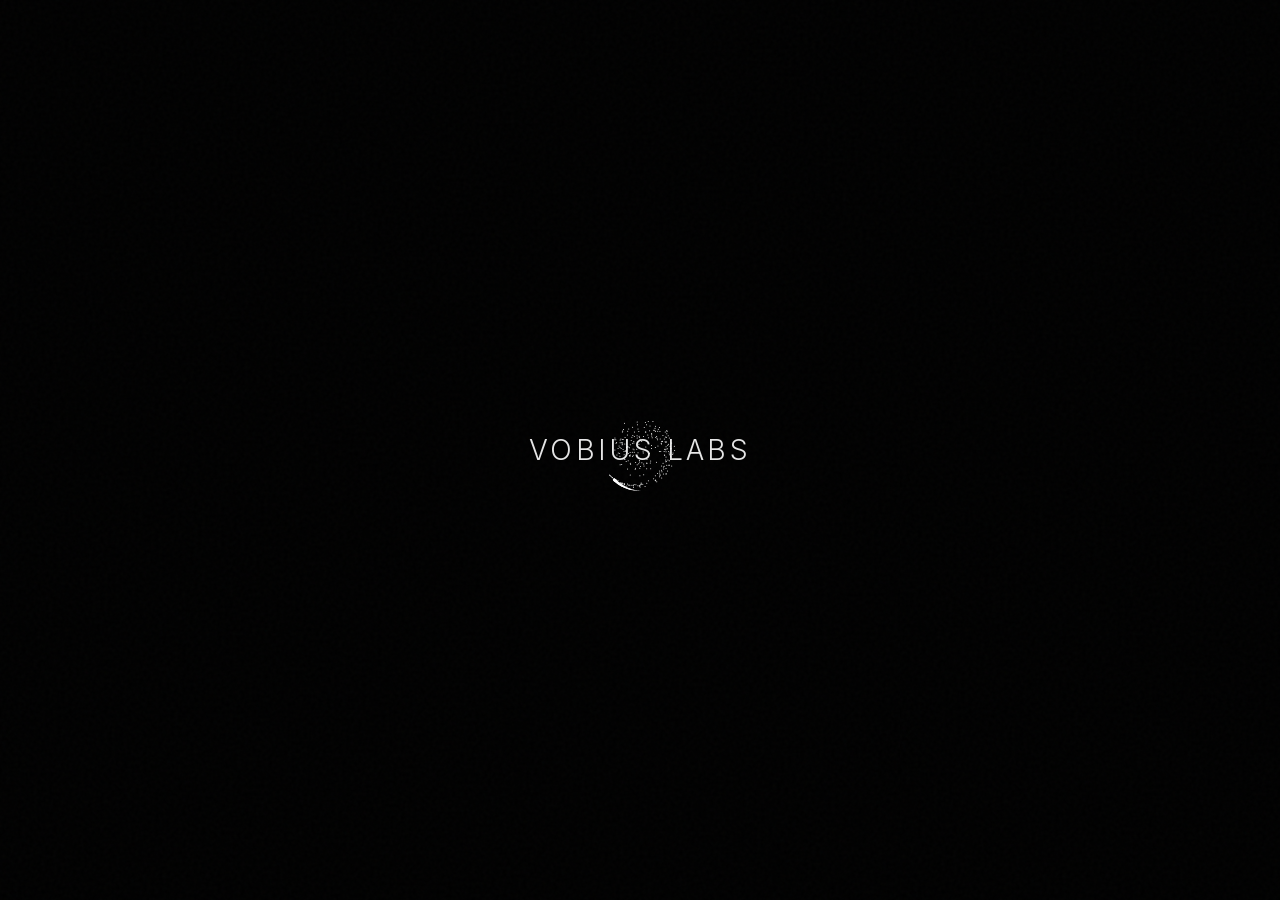
==== commit d74a31db: "Refine hero shimmer: slower, smoother right-to-left sweep + end twinkle" ====
--- a/index.html
+++ b/index.html
@@ -59,14 +59,27 @@
   }
 
   /* hero headline shimmer */
-  .vl-heroGlow{display:inline-block;background:linear-gradient(110deg, rgba(220,220,230,.55) 0%, rgba(255,255,255,.95) 20%, rgba(170,170,190,.55) 40%, rgba(255,255,255,.95) 60%, rgba(180,180,200,.55) 100%);
-    background-size:220% 100%;
+  .vl-heroGlow{display:inline-block;
+    background:linear-gradient(110deg,
+      rgba(190,190,205,.45) 0%,
+      rgba(255,255,255,.95) 18%,
+      rgba(170,170,190,.40) 36%,
+      rgba(255,255,255,.92) 54%,
+      rgba(185,185,205,.45) 100%);
+    background-size:240% 100%;
     -webkit-background-clip:text;background-clip:text;
     color:transparent;
-    text-shadow:0 0 24px rgba(255,255,255,.14);
-    animation:vlShimmer 2.8s linear infinite;
-  }
-  @keyframes vlShimmer{0%{background-position:0% 50%}100%{background-position:220% 50%}}
+    text-shadow:0 0 18px rgba(255,255,255,.10);
+    will-change:background-position,filter;
+    animation:vlShimmer 6.5s ease-in-out infinite;
+  }
+  /* Right-to-left sweep + subtle twinkle at the end */
+  @keyframes vlShimmer{
+    0%   { background-position: 240% 50%; filter:brightness(1); }
+    88%  { background-position:   0% 50%; filter:brightness(1); }
+    94%  { background-position:   0% 50%; filter:brightness(1.12); }
+    100% { background-position:   0% 50%; filter:brightness(1); }
+  }
 
   /* removed stat card per request */
 
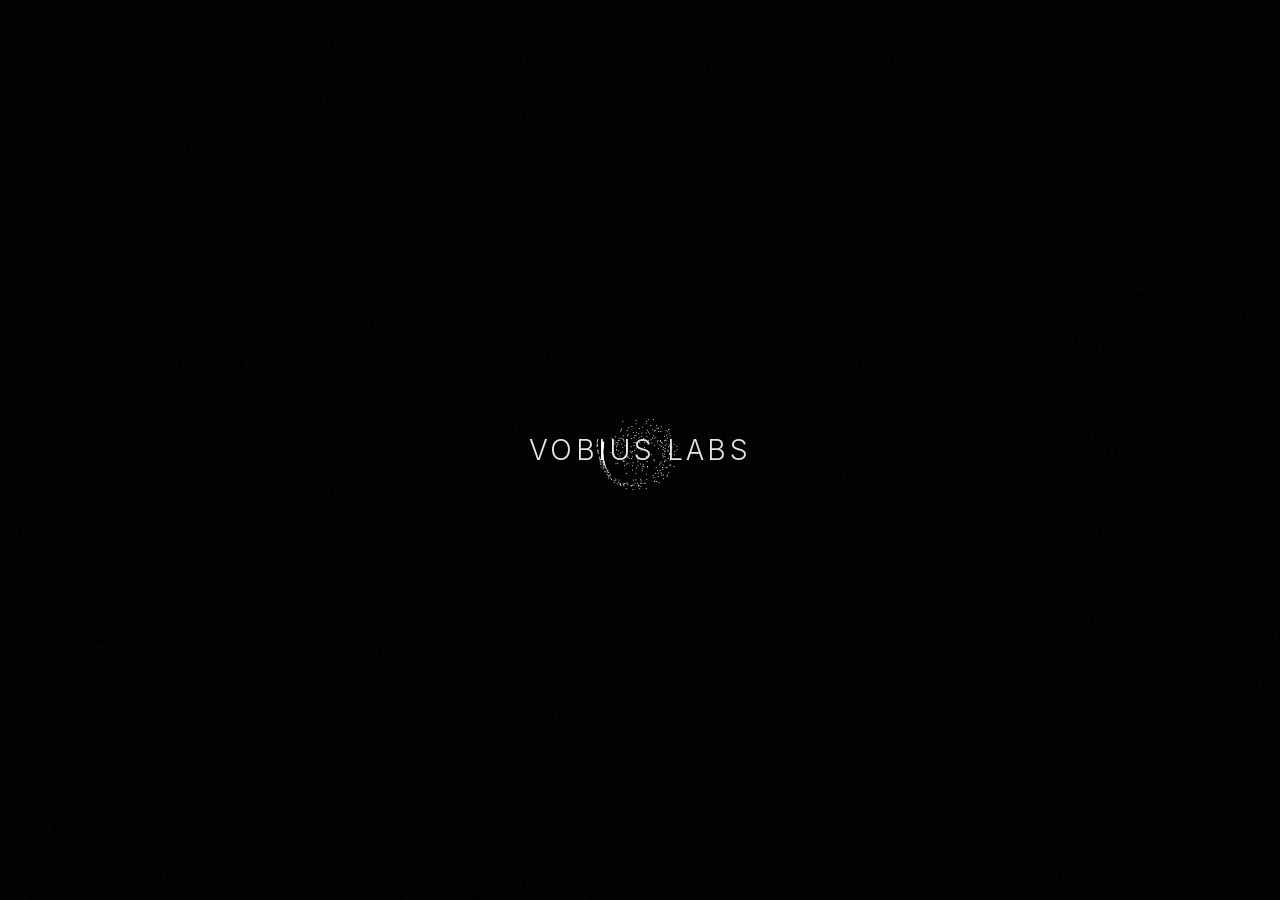
==== commit 210bfc89: "Hero headline: brighter silver + single smooth continuous shimmer pass" ====
--- a/index.html
+++ b/index.html
@@ -60,25 +60,25 @@
 
   /* hero headline shimmer */
   .vl-heroGlow{display:inline-block;
+    /* Brighter silver + single continuous sweep */
     background:linear-gradient(110deg,
-      rgba(190,190,205,.45) 0%,
-      rgba(255,255,255,.95) 18%,
-      rgba(170,170,190,.40) 36%,
-      rgba(255,255,255,.92) 54%,
-      rgba(185,185,205,.45) 100%);
-    background-size:240% 100%;
+      rgba(210,210,225,.55) 0%,
+      rgba(255,255,255,1) 22%,
+      rgba(170,170,195,.45) 45%,
+      rgba(255,255,255,1) 68%,
+      rgba(210,210,225,.55) 100%);
+    background-size:260% 100%;
     -webkit-background-clip:text;background-clip:text;
     color:transparent;
-    text-shadow:0 0 18px rgba(255,255,255,.10);
-    will-change:background-position,filter;
-    animation:vlShimmer 6.5s ease-in-out infinite;
-  }
-  /* Right-to-left sweep + subtle twinkle at the end */
+    text-shadow:0 0 26px rgba(255,255,255,.16);
+    filter:brightness(1.08);
+    will-change:background-position;
+    animation:vlShimmer 7.5s linear infinite;
+  }
+  /* One smooth pass (right → left), loop */
   @keyframes vlShimmer{
-    0%   { background-position: 240% 50%; filter:brightness(1); }
-    88%  { background-position:   0% 50%; filter:brightness(1); }
-    94%  { background-position:   0% 50%; filter:brightness(1.12); }
-    100% { background-position:   0% 50%; filter:brightness(1); }
+    0%   { background-position: 260% 50%; }
+    100% { background-position:   0% 50%; }
   }
 
   /* removed stat card per request */
